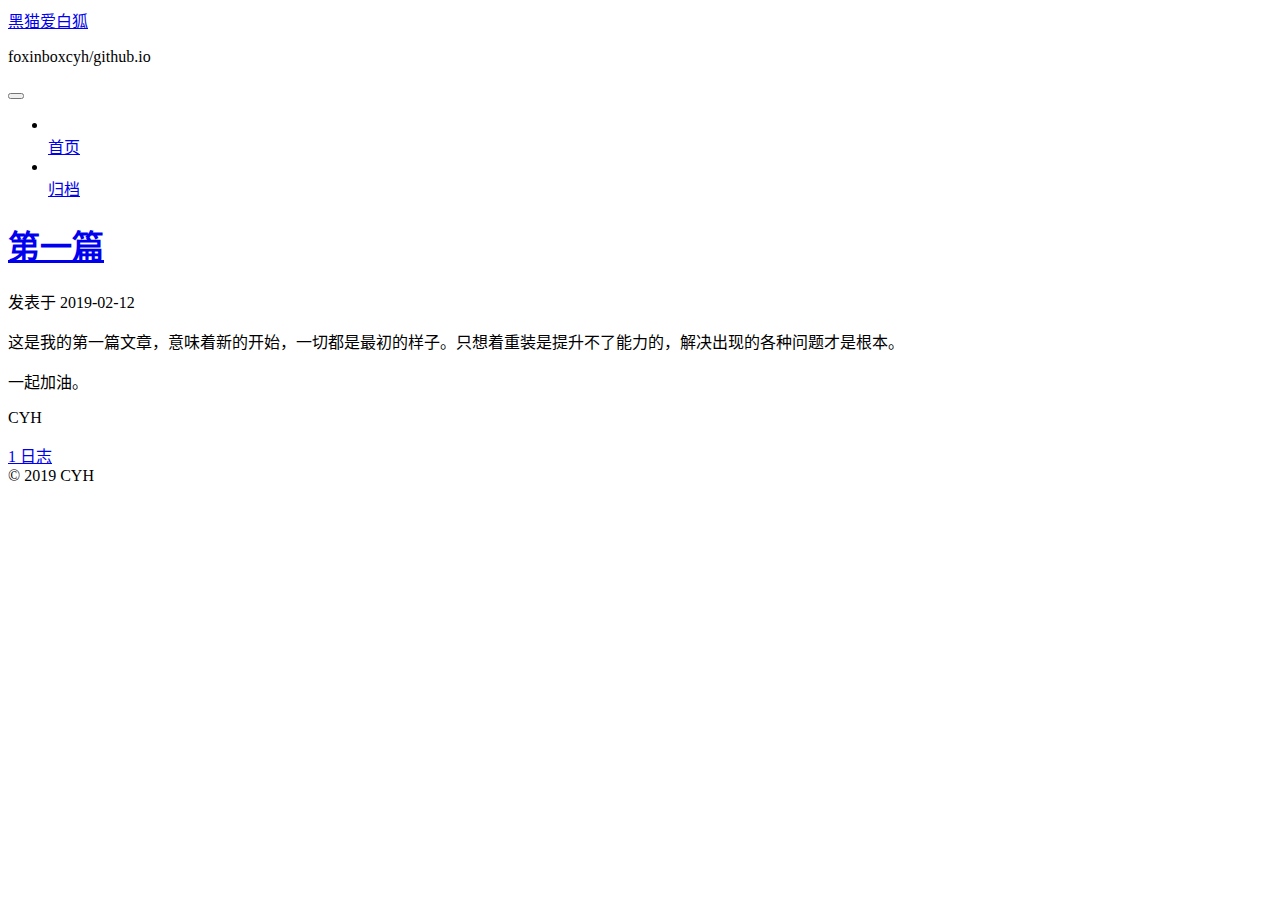
==== index.html @ aa5215f5 "Site updated: 2019-02-12 16:01:47" ====
<!DOCTYPE html>












  


<html class="theme-next muse use-motion" lang="zh-CN">
<head><meta name="generator" content="Hexo 3.8.0">
  <meta charset="UTF-8">
<meta http-equiv="X-UA-Compatible" content="IE=edge">
<meta name="viewport" content="width=device-width, initial-scale=1, maximum-scale=2">
<meta name="theme-color" content="#222">


























<link rel="stylesheet" href="/blog/lib/font-awesome/css/font-awesome.min.css?v=4.6.2">

<link rel="stylesheet" href="/blog/css/main.css?v=7.0.0">


  <link rel="apple-touch-icon" sizes="180x180" href="/blog/images/apple-touch-icon-next.png?v=7.0.0">


  <link rel="icon" type="image/png" sizes="32x32" href="/blog/images/favicon-32x32-next.png?v=7.0.0">


  <link rel="icon" type="image/png" sizes="16x16" href="/blog/images/favicon-16x16-next.png?v=7.0.0">


  <link rel="mask-icon" href="/blog/images/logo.svg?v=7.0.0" color="#222">







<script id="hexo.configurations">
  var NexT = window.NexT || {};
  var CONFIG = {
    root: '/blog/',
    scheme: 'Muse',
    version: '7.0.0',
    sidebar: {"position":"left","display":"post","offset":12,"b2t":false,"scrollpercent":false,"onmobile":false},
    fancybox: false,
    fastclick: false,
    lazyload: false,
    tabs: true,
    motion: {"enable":true,"async":false,"transition":{"post_block":"fadeIn","post_header":"slideDownIn","post_body":"slideDownIn","coll_header":"slideLeftIn","sidebar":"slideUpIn"}},
    algolia: {
      applicationID: '',
      apiKey: '',
      indexName: '',
      hits: {"per_page":10},
      labels: {"input_placeholder":"Search for Posts","hits_empty":"We didn't find any results for the search: ${query}","hits_stats":"${hits} results found in ${time} ms"}
    }
  };
</script>


  




  <meta property="og:type" content="website">
<meta property="og:title" content="黑猫爱白狐">
<meta property="og:url" content="http://yoursite.com/index.html">
<meta property="og:site_name" content="黑猫爱白狐">
<meta property="og:locale" content="zh-CN">
<meta name="twitter:card" content="summary">
<meta name="twitter:title" content="黑猫爱白狐">






  <link rel="canonical" href="http://yoursite.com/">



<script id="page.configurations">
  CONFIG.page = {
    sidebar: "",
  };
</script>

  <title>黑猫爱白狐</title>
  












  <noscript>
  <style>
  .use-motion .motion-element,
  .use-motion .brand,
  .use-motion .menu-item,
  .sidebar-inner,
  .use-motion .post-block,
  .use-motion .pagination,
  .use-motion .comments,
  .use-motion .post-header,
  .use-motion .post-body,
  .use-motion .collection-title { opacity: initial; }

  .use-motion .logo,
  .use-motion .site-title,
  .use-motion .site-subtitle {
    opacity: initial;
    top: initial;
  }

  .use-motion .logo-line-before i { left: initial; }
  .use-motion .logo-line-after i { right: initial; }
  </style>
</noscript>

</head>

<body itemscope="" itemtype="http://schema.org/WebPage" lang="zh-CN">

  
  
    
  

  <div class="container sidebar-position-left 
  page-home">
    <div class="headband"></div>

    <header id="header" class="header" itemscope="" itemtype="http://schema.org/WPHeader">
      <div class="header-inner"><div class="site-brand-wrapper">
  <div class="site-meta">
    

    <div class="custom-logo-site-title">
      <a href="/blog/" class="brand" rel="start">
        <span class="logo-line-before"><i></i></span>
        <span class="site-title">黑猫爱白狐</span>
        <span class="logo-line-after"><i></i></span>
      </a>
    </div>
    
      
        <p class="site-subtitle">foxinboxcyh/github.io</p>
      
    
    
  </div>

  <div class="site-nav-toggle">
    <button aria-label="切换导航栏">
      <span class="btn-bar"></span>
      <span class="btn-bar"></span>
      <span class="btn-bar"></span>
    </button>
  </div>
</div>



<nav class="site-nav">
  
    <ul id="menu" class="menu">
      
        
        
        
          
          <li class="menu-item menu-item-home">

    
    
    
      
    

    

    <a href="/blog/" rel="section"><i class="menu-item-icon fa fa-fw fa-home"></i> <br>首页</a>

  </li>
        
        
        
          
          <li class="menu-item menu-item-archives">

    
    
    
      
    

    

    <a href="/blog/archives/" rel="section"><i class="menu-item-icon fa fa-fw fa-archive"></i> <br>归档</a>

  </li>

      
      
    </ul>
  

  
    

  

  
</nav>



  



</div>
    </header>

    


    <main id="main" class="main">
      <div class="main-inner">
        <div class="content-wrap">
          
          <div id="content" class="content">
            
  <section id="posts" class="posts-expand">
    
      

  

  
  
  

  

  <article class="post post-type-normal" itemscope="" itemtype="http://schema.org/Article">
  
  
  
  <div class="post-block">
    <link itemprop="mainEntityOfPage" href="http://yoursite.com/blog/2019/02/12/第一篇/">

    <span hidden itemprop="author" itemscope="" itemtype="http://schema.org/Person">
      <meta itemprop="name" content="CYH">
      <meta itemprop="description" content="">
      <meta itemprop="image" content="/blog/images/avatar.gif">
    </span>

    <span hidden itemprop="publisher" itemscope="" itemtype="http://schema.org/Organization">
      <meta itemprop="name" content="黑猫爱白狐">
    </span>

    
      <header class="post-header">

        
        
          <h1 class="post-title" itemprop="name headline">
                
                
                <a href="/blog/2019/02/12/第一篇/" class="post-title-link" itemprop="url">第一篇</a>
              
            
          </h1>
        

        <div class="post-meta">
          <span class="post-time">

            
            
            

            
              <span class="post-meta-item-icon">
                <i class="fa fa-calendar-o"></i>
              </span>
              
                <span class="post-meta-item-text">发表于</span>
              

              
                
              

              <time title="创建时间：2019-02-12 15:27:08 / 修改时间：15:28:57" itemprop="dateCreated datePublished" datetime="2019-02-12T15:27:08+08:00">2019-02-12</time>
            

            
              

              
            
          </span>

          

          
            
            
          

          
          

          

          

          

        </div>
      </header>
    

    
    
    
    <div class="post-body" itemprop="articleBody">

      
      

      
        
          
            <p>这是我的第一篇文章，意味着新的开始，一切都是最初的样子。只想着重装是提升不了能力的，解决出现的各种问题才是根本。</p>
<p>一起加油。</p>

          
        
      
    </div>

    

    
    
    

    

    
      
    
    

    

    <footer class="post-footer">
      

      

      

      
      
        <div class="post-eof"></div>
      
    </footer>
  </div>
  
  
  
  </article>


    
  </section>

  


          </div>
          

        </div>
        
          
  
  <div class="sidebar-toggle">
    <div class="sidebar-toggle-line-wrap">
      <span class="sidebar-toggle-line sidebar-toggle-line-first"></span>
      <span class="sidebar-toggle-line sidebar-toggle-line-middle"></span>
      <span class="sidebar-toggle-line sidebar-toggle-line-last"></span>
    </div>
  </div>

  <aside id="sidebar" class="sidebar">
    
    <div class="sidebar-inner">

      

      

      <div class="site-overview-wrap sidebar-panel sidebar-panel-active">
        <div class="site-overview">
          <div class="site-author motion-element" itemprop="author" itemscope="" itemtype="http://schema.org/Person">
            
              <p class="site-author-name" itemprop="name">CYH</p>
              <p class="site-description motion-element" itemprop="description"></p>
          </div>

          
            <nav class="site-state motion-element">
              
                <div class="site-state-item site-state-posts">
                
                  <a href="/blog/archives/">
                
                    <span class="site-state-item-count">1</span>
                    <span class="site-state-item-name">日志</span>
                  </a>
                </div>
              

              

              
            </nav>
          

          

          

          

          
          

          
            
          
          

        </div>
      </div>

      

      

    </div>
  </aside>


        
      </div>
    </main>

    <footer id="footer" class="footer">
      <div class="footer-inner">
        <div class="copyright">&copy; <span itemprop="copyrightYear">2019</span>
  <span class="with-love" id="animate">
    <i class="fa fa-user"></i>
  </span>
  <span class="author" itemprop="copyrightHolder">CYH</span>

  

  
</div>





        








        
      </div>
    </footer>

    
      <div class="back-to-top">
        <i class="fa fa-arrow-up"></i>
        
      </div>
    

    

    

    
  </div>

  

<script>
  if (Object.prototype.toString.call(window.Promise) !== '[object Function]') {
    window.Promise = null;
  }
</script>














  
    
    
  
  <script color="0,0,255" opacity="0.5" zindex="-1" count="99" src="/blog/lib/canvas-nest/canvas-nest.min.js"></script>













  
  <script src="/blog/lib/jquery/index.js?v=2.1.3"></script>

  
  <script src="/blog/lib/velocity/velocity.min.js?v=1.2.1"></script>

  
  <script src="/blog/lib/velocity/velocity.ui.min.js?v=1.2.1"></script>


  


  <script src="/blog/js/src/utils.js?v=7.0.0"></script>

  <script src="/blog/js/src/motion.js?v=7.0.0"></script>



  
  


  <script src="/blog/js/src/schemes/muse.js?v=7.0.0"></script>



  

  


  <script src="/blog/js/src/bootstrap.js?v=7.0.0"></script>



  



  




  

  

  

  

  

  

  

  

  

  

  

  

  

</body>
</html>
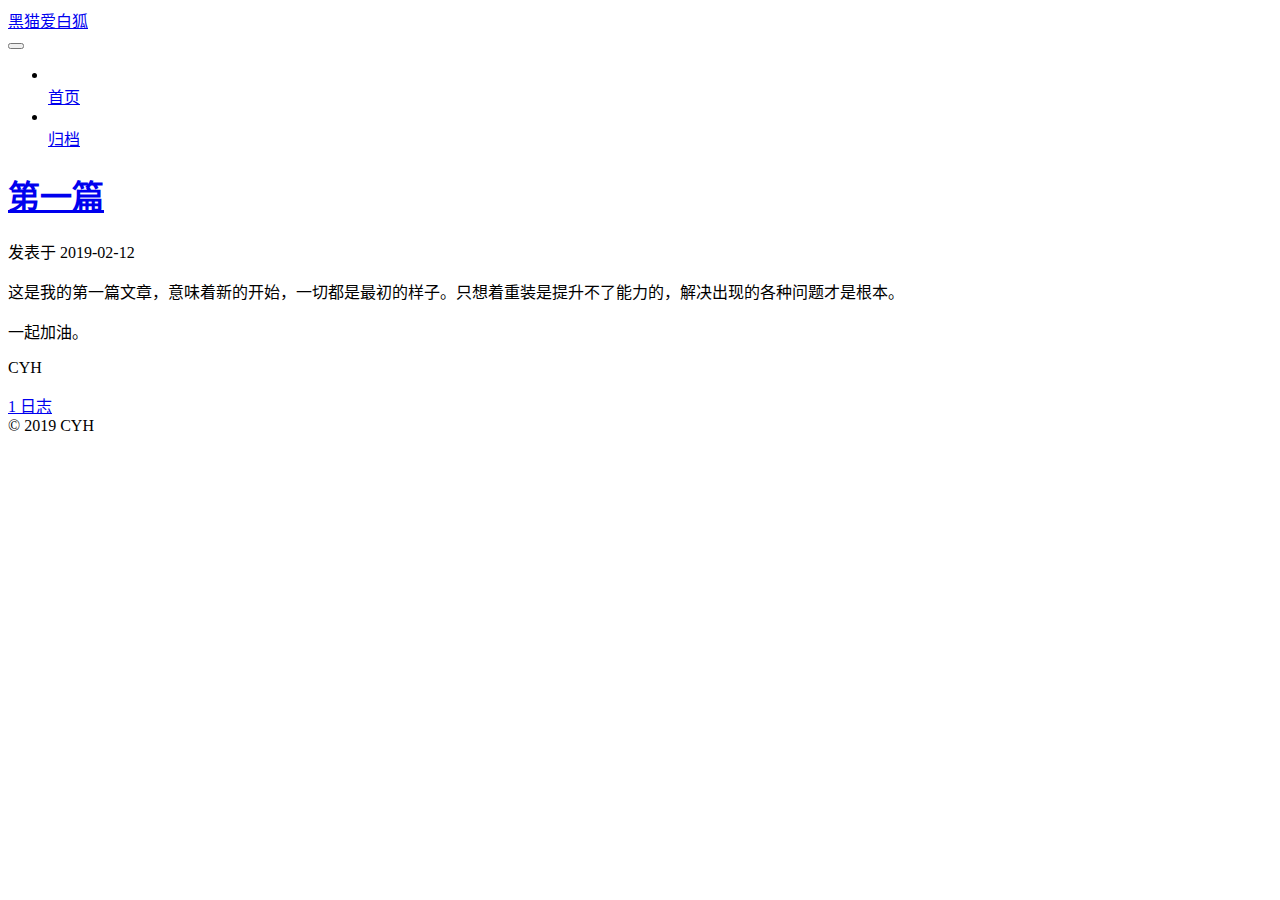
==== commit 45de2b48: "Site updated: 2019-02-12 16:04:24" ====
--- a/index.html
+++ b/index.html
@@ -46,21 +46,21 @@
 
 
 
-<link rel="stylesheet" href="/blog/lib/font-awesome/css/font-awesome.min.css?v=4.6.2">
-
-<link rel="stylesheet" href="/blog/css/main.css?v=7.0.0">
-
-
-  <link rel="apple-touch-icon" sizes="180x180" href="/blog/images/apple-touch-icon-next.png?v=7.0.0">
-
-
-  <link rel="icon" type="image/png" sizes="32x32" href="/blog/images/favicon-32x32-next.png?v=7.0.0">
-
-
-  <link rel="icon" type="image/png" sizes="16x16" href="/blog/images/favicon-16x16-next.png?v=7.0.0">
-
-
-  <link rel="mask-icon" href="/blog/images/logo.svg?v=7.0.0" color="#222">
+<link rel="stylesheet" href="/foxinboxcyh/github.io/lib/font-awesome/css/font-awesome.min.css?v=4.6.2">
+
+<link rel="stylesheet" href="/foxinboxcyh/github.io/css/main.css?v=7.0.0">
+
+
+  <link rel="apple-touch-icon" sizes="180x180" href="/foxinboxcyh/github.io/images/apple-touch-icon-next.png?v=7.0.0">
+
+
+  <link rel="icon" type="image/png" sizes="32x32" href="/foxinboxcyh/github.io/images/favicon-32x32-next.png?v=7.0.0">
+
+
+  <link rel="icon" type="image/png" sizes="16x16" href="/foxinboxcyh/github.io/images/favicon-16x16-next.png?v=7.0.0">
+
+
+  <link rel="mask-icon" href="/foxinboxcyh/github.io/images/logo.svg?v=7.0.0" color="#222">
 
 
 
@@ -71,7 +71,7 @@
 <script id="hexo.configurations">
   var NexT = window.NexT || {};
   var CONFIG = {
-    root: '/blog/',
+    root: '/foxinboxcyh/github.io/',
     scheme: 'Muse',
     version: '7.0.0',
     sidebar: {"position":"left","display":"post","offset":12,"b2t":false,"scrollpercent":false,"onmobile":false},
@@ -177,16 +177,12 @@
     
 
     <div class="custom-logo-site-title">
-      <a href="/blog/" class="brand" rel="start">
+      <a href="/foxinboxcyh/github.io/" class="brand" rel="start">
         <span class="logo-line-before"><i></i></span>
         <span class="site-title">黑猫爱白狐</span>
         <span class="logo-line-after"><i></i></span>
       </a>
     </div>
-    
-      
-        <p class="site-subtitle">foxinboxcyh/github.io</p>
-      
     
     
   </div>
@@ -220,7 +216,7 @@
 
     
 
-    <a href="/blog/" rel="section"><i class="menu-item-icon fa fa-fw fa-home"></i> <br>首页</a>
+    <a href="/foxinboxcyh/github.io/" rel="section"><i class="menu-item-icon fa fa-fw fa-home"></i> <br>首页</a>
 
   </li>
         
@@ -237,7 +233,7 @@
 
     
 
-    <a href="/blog/archives/" rel="section"><i class="menu-item-icon fa fa-fw fa-archive"></i> <br>归档</a>
+    <a href="/foxinboxcyh/github.io/archives/" rel="section"><i class="menu-item-icon fa fa-fw fa-archive"></i> <br>归档</a>
 
   </li>
 
@@ -289,12 +285,12 @@
   
   
   <div class="post-block">
-    <link itemprop="mainEntityOfPage" href="http://yoursite.com/blog/2019/02/12/第一篇/">
+    <link itemprop="mainEntityOfPage" href="http://yoursite.com/foxinboxcyh/github.io/2019/02/12/第一篇/">
 
     <span hidden itemprop="author" itemscope="" itemtype="http://schema.org/Person">
       <meta itemprop="name" content="CYH">
       <meta itemprop="description" content="">
-      <meta itemprop="image" content="/blog/images/avatar.gif">
+      <meta itemprop="image" content="/foxinboxcyh/github.io/images/avatar.gif">
     </span>
 
     <span hidden itemprop="publisher" itemscope="" itemtype="http://schema.org/Organization">
@@ -309,7 +305,7 @@
           <h1 class="post-title" itemprop="name headline">
                 
                 
-                <a href="/blog/2019/02/12/第一篇/" class="post-title-link" itemprop="url">第一篇</a>
+                <a href="/foxinboxcyh/github.io/2019/02/12/第一篇/" class="post-title-link" itemprop="url">第一篇</a>
               
             
           </h1>
@@ -459,7 +455,7 @@
               
                 <div class="site-state-item site-state-posts">
                 
-                  <a href="/blog/archives/">
+                  <a href="/foxinboxcyh/github.io/archives/">
                 
                     <span class="site-state-item-count">1</span>
                     <span class="site-state-item-name">日志</span>
@@ -571,53 +567,53 @@
     
     
   
-  <script color="0,0,255" opacity="0.5" zindex="-1" count="99" src="/blog/lib/canvas-nest/canvas-nest.min.js"></script>
-
-
-
-
-
-
-
-
-
-
-
-
-
-  
-  <script src="/blog/lib/jquery/index.js?v=2.1.3"></script>
-
-  
-  <script src="/blog/lib/velocity/velocity.min.js?v=1.2.1"></script>
-
-  
-  <script src="/blog/lib/velocity/velocity.ui.min.js?v=1.2.1"></script>
-
-
-  
-
-
-  <script src="/blog/js/src/utils.js?v=7.0.0"></script>
-
-  <script src="/blog/js/src/motion.js?v=7.0.0"></script>
-
-
-
-  
-  
-
-
-  <script src="/blog/js/src/schemes/muse.js?v=7.0.0"></script>
-
-
-
-  
-
-  
-
-
-  <script src="/blog/js/src/bootstrap.js?v=7.0.0"></script>
+  <script color="0,0,255" opacity="0.5" zindex="-1" count="99" src="/foxinboxcyh/github.io/lib/canvas-nest/canvas-nest.min.js"></script>
+
+
+
+
+
+
+
+
+
+
+
+
+
+  
+  <script src="/foxinboxcyh/github.io/lib/jquery/index.js?v=2.1.3"></script>
+
+  
+  <script src="/foxinboxcyh/github.io/lib/velocity/velocity.min.js?v=1.2.1"></script>
+
+  
+  <script src="/foxinboxcyh/github.io/lib/velocity/velocity.ui.min.js?v=1.2.1"></script>
+
+
+  
+
+
+  <script src="/foxinboxcyh/github.io/js/src/utils.js?v=7.0.0"></script>
+
+  <script src="/foxinboxcyh/github.io/js/src/motion.js?v=7.0.0"></script>
+
+
+
+  
+  
+
+
+  <script src="/foxinboxcyh/github.io/js/src/schemes/muse.js?v=7.0.0"></script>
+
+
+
+  
+
+  
+
+
+  <script src="/foxinboxcyh/github.io/js/src/bootstrap.js?v=7.0.0"></script>
 
 
 
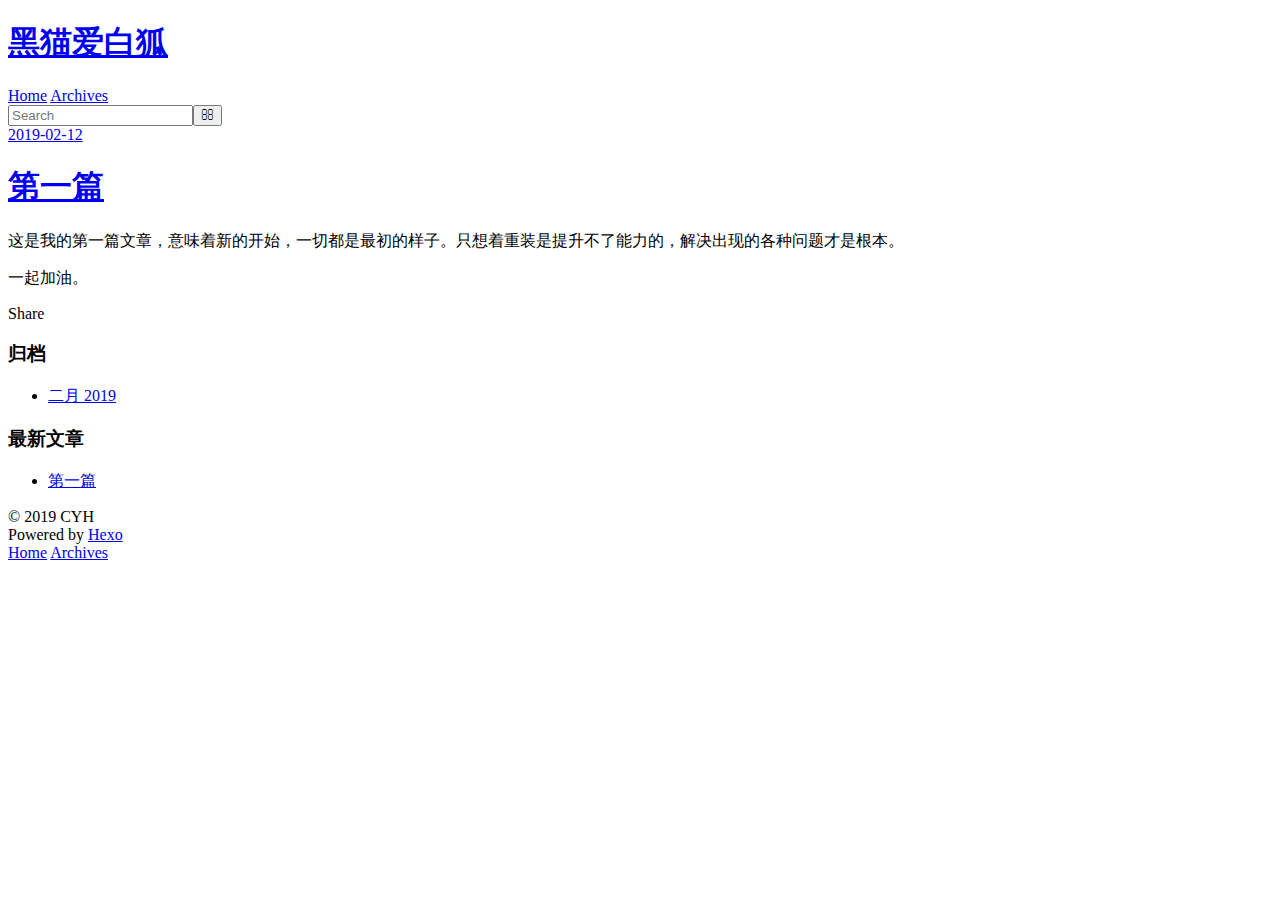
==== commit 6dc7de17: "Site updated: 2019-02-12 16:05:56" ====
--- a/index.html
+++ b/index.html
@@ -1,101 +1,12 @@
 <!DOCTYPE html>
-
-
-
-
-
-
-
-
-
-
-
+<html>
+<head><meta name="generator" content="Hexo 3.8.0">
+  <meta charset="utf-8">
+  
 
   
-
-
-<html class="theme-next muse use-motion" lang="zh-CN">
-<head><meta name="generator" content="Hexo 3.8.0">
-  <meta charset="UTF-8">
-<meta http-equiv="X-UA-Compatible" content="IE=edge">
-<meta name="viewport" content="width=device-width, initial-scale=1, maximum-scale=2">
-<meta name="theme-color" content="#222">
-
-
-
-
-
-
-
-
-
-
-
-
-
-
-
-
-
-
-
-
-
-
-
-
-
-
-<link rel="stylesheet" href="/foxinboxcyh/github.io/lib/font-awesome/css/font-awesome.min.css?v=4.6.2">
-
-<link rel="stylesheet" href="/foxinboxcyh/github.io/css/main.css?v=7.0.0">
-
-
-  <link rel="apple-touch-icon" sizes="180x180" href="/foxinboxcyh/github.io/images/apple-touch-icon-next.png?v=7.0.0">
-
-
-  <link rel="icon" type="image/png" sizes="32x32" href="/foxinboxcyh/github.io/images/favicon-32x32-next.png?v=7.0.0">
-
-
-  <link rel="icon" type="image/png" sizes="16x16" href="/foxinboxcyh/github.io/images/favicon-16x16-next.png?v=7.0.0">
-
-
-  <link rel="mask-icon" href="/foxinboxcyh/github.io/images/logo.svg?v=7.0.0" color="#222">
-
-
-
-
-
-
-
-<script id="hexo.configurations">
-  var NexT = window.NexT || {};
-  var CONFIG = {
-    root: '/foxinboxcyh/github.io/',
-    scheme: 'Muse',
-    version: '7.0.0',
-    sidebar: {"position":"left","display":"post","offset":12,"b2t":false,"scrollpercent":false,"onmobile":false},
-    fancybox: false,
-    fastclick: false,
-    lazyload: false,
-    tabs: true,
-    motion: {"enable":true,"async":false,"transition":{"post_block":"fadeIn","post_header":"slideDownIn","post_body":"slideDownIn","coll_header":"slideLeftIn","sidebar":"slideUpIn"}},
-    algolia: {
-      applicationID: '',
-      apiKey: '',
-      indexName: '',
-      hits: {"per_page":10},
-      labels: {"input_placeholder":"Search for Posts","hits_empty":"We didn't find any results for the search: ${query}","hits_stats":"${hits} results found in ${time} ms"}
-    }
-  };
-</script>
-
-
-  
-
-
-
-
+  <title>黑猫爱白狐</title>
+  <meta name="viewport" content="width=device-width, initial-scale=1, maximum-scale=1">
   <meta property="og:type" content="website">
 <meta property="og:title" content="黑猫爱白狐">
 <meta property="og:url" content="http://yoursite.com/index.html">
@@ -103,554 +14,164 @@
 <meta property="og:locale" content="zh-CN">
 <meta name="twitter:card" content="summary">
 <meta name="twitter:title" content="黑猫爱白狐">
+  
+    <link rel="alternate" href="/foxinboxcyh/github.io/atom.xml" title="黑猫爱白狐" type="application/atom+xml">
+  
+  
+    <link rel="icon" href="/favicon.png">
+  
+  
+    <link href="//fonts.googleapis.com/css?family=Source+Code+Pro" rel="stylesheet" type="text/css">
+  
+  <link rel="stylesheet" href="/foxinboxcyh/github.io/css/style.css">
+</head>
+</html>
+<body>
+  <div id="container">
+    <div id="wrap">
+      <header id="header">
+  <div id="banner"></div>
+  <div id="header-outer" class="outer">
+    <div id="header-title" class="inner">
+      <h1 id="logo-wrap">
+        <a href="/foxinboxcyh/github.io/" id="logo">黑猫爱白狐</a>
+      </h1>
+      
+    </div>
+    <div id="header-inner" class="inner">
+      <nav id="main-nav">
+        <a id="main-nav-toggle" class="nav-icon"></a>
+        
+          <a class="main-nav-link" href="/foxinboxcyh/github.io/">Home</a>
+        
+          <a class="main-nav-link" href="/foxinboxcyh/github.io/archives">Archives</a>
+        
+      </nav>
+      <nav id="sub-nav">
+        
+          <a id="nav-rss-link" class="nav-icon" href="/foxinboxcyh/github.io/atom.xml" title="RSS Feed"></a>
+        
+        <a id="nav-search-btn" class="nav-icon" title="搜索"></a>
+      </nav>
+      <div id="search-form-wrap">
+        <form action="//google.com/search" method="get" accept-charset="UTF-8" class="search-form"><input type="search" name="q" class="search-form-input" placeholder="Search"><button type="submit" class="search-form-submit">&#xF002;</button><input type="hidden" name="sitesearch" value="http://yoursite.com"></form>
+      </div>
+    </div>
+  </div>
+</header>
+      <div class="outer">
+        <section id="main">
+  
+    <article id="post-第一篇" class="article article-type-post" itemscope="" itemprop="blogPost">
+  <div class="article-meta">
+    <a href="/foxinboxcyh/github.io/2019/02/12/第一篇/" class="article-date">
+  <time datetime="2019-02-12T07:27:08.000Z" itemprop="datePublished">2019-02-12</time>
+</a>
+    
+  </div>
+  <div class="article-inner">
+    
+    
+      <header class="article-header">
+        
+  
+    <h1 itemprop="name">
+      <a class="article-title" href="/foxinboxcyh/github.io/2019/02/12/第一篇/">第一篇</a>
+    </h1>
+  
+
+      </header>
+    
+    <div class="article-entry" itemprop="articleBody">
+      
+        <p>这是我的第一篇文章，意味着新的开始，一切都是最初的样子。只想着重装是提升不了能力的，解决出现的各种问题才是根本。</p>
+<p>一起加油。</p>
+
+      
+    </div>
+    <footer class="article-footer">
+      <a data-url="http://yoursite.com/2019/02/12/第一篇/" data-id="cjs1hf7r00000vdn5u972vx4c" class="article-share-link">Share</a>
+      
+      
+    </footer>
+  </div>
+  
+</article>
 
 
-
-
-
-
-  <link rel="canonical" href="http://yoursite.com/">
-
-
-
-<script id="page.configurations">
-  CONFIG.page = {
-    sidebar: "",
-  };
-</script>
-
-  <title>黑猫爱白狐</title>
   
 
 
-
-
-
-
-
-
-
-
-
-
-  <noscript>
-  <style>
-  .use-motion .motion-element,
-  .use-motion .brand,
-  .use-motion .menu-item,
-  .sidebar-inner,
-  .use-motion .post-block,
-  .use-motion .pagination,
-  .use-motion .comments,
-  .use-motion .post-header,
-  .use-motion .post-body,
-  .use-motion .collection-title { opacity: initial; }
-
-  .use-motion .logo,
-  .use-motion .site-title,
-  .use-motion .site-subtitle {
-    opacity: initial;
-    top: initial;
-  }
-
-  .use-motion .logo-line-before i { left: initial; }
-  .use-motion .logo-line-after i { right: initial; }
-  </style>
-</noscript>
-
-</head>
-
-<body itemscope="" itemtype="http://schema.org/WebPage" lang="zh-CN">
-
-  
+</section>
+        
+          <aside id="sidebar">
   
     
-  
-
-  <div class="container sidebar-position-left 
-  page-home">
-    <div class="headband"></div>
-
-    <header id="header" class="header" itemscope="" itemtype="http://schema.org/WPHeader">
-      <div class="header-inner"><div class="site-brand-wrapper">
-  <div class="site-meta">
-    
-
-    <div class="custom-logo-site-title">
-      <a href="/foxinboxcyh/github.io/" class="brand" rel="start">
-        <span class="logo-line-before"><i></i></span>
-        <span class="site-title">黑猫爱白狐</span>
-        <span class="logo-line-after"><i></i></span>
-      </a>
-    </div>
-    
-    
-  </div>
-
-  <div class="site-nav-toggle">
-    <button aria-label="切换导航栏">
-      <span class="btn-bar"></span>
-      <span class="btn-bar"></span>
-      <span class="btn-bar"></span>
-    </button>
-  </div>
-</div>
-
-
-
-<nav class="site-nav">
-  
-    <ul id="menu" class="menu">
-      
-        
-        
-        
-          
-          <li class="menu-item menu-item-home">
-
-    
-    
-    
-      
-    
-
-    
-
-    <a href="/foxinboxcyh/github.io/" rel="section"><i class="menu-item-icon fa fa-fw fa-home"></i> <br>首页</a>
-
-  </li>
-        
-        
-        
-          
-          <li class="menu-item menu-item-archives">
-
-    
-    
-    
-      
-    
-
-    
-
-    <a href="/foxinboxcyh/github.io/archives/" rel="section"><i class="menu-item-icon fa fa-fw fa-archive"></i> <br>归档</a>
-
-  </li>
-
-      
-      
-    </ul>
-  
 
   
     
 
   
-
+    
   
-</nav>
-
-
-
-  
-
-
-
-</div>
-    </header>
-
     
-
-
-    <main id="main" class="main">
-      <div class="main-inner">
-        <div class="content-wrap">
-          
-          <div id="content" class="content">
-            
-  <section id="posts" class="posts-expand">
-    
-      
-
-  
-
-  
-  
-  
-
-  
-
-  <article class="post post-type-normal" itemscope="" itemtype="http://schema.org/Article">
-  
-  
-  
-  <div class="post-block">
-    <link itemprop="mainEntityOfPage" href="http://yoursite.com/foxinboxcyh/github.io/2019/02/12/第一篇/">
-
-    <span hidden itemprop="author" itemscope="" itemtype="http://schema.org/Person">
-      <meta itemprop="name" content="CYH">
-      <meta itemprop="description" content="">
-      <meta itemprop="image" content="/foxinboxcyh/github.io/images/avatar.gif">
-    </span>
-
-    <span hidden itemprop="publisher" itemscope="" itemtype="http://schema.org/Organization">
-      <meta itemprop="name" content="黑猫爱白狐">
-    </span>
-
-    
-      <header class="post-header">
-
-        
-        
-          <h1 class="post-title" itemprop="name headline">
-                
-                
-                <a href="/foxinboxcyh/github.io/2019/02/12/第一篇/" class="post-title-link" itemprop="url">第一篇</a>
-              
-            
-          </h1>
-        
-
-        <div class="post-meta">
-          <span class="post-time">
-
-            
-            
-            
-
-            
-              <span class="post-meta-item-icon">
-                <i class="fa fa-calendar-o"></i>
-              </span>
-              
-                <span class="post-meta-item-text">发表于</span>
-              
-
-              
-                
-              
-
-              <time title="创建时间：2019-02-12 15:27:08 / 修改时间：15:28:57" itemprop="dateCreated datePublished" datetime="2019-02-12T15:27:08+08:00">2019-02-12</time>
-            
-
-            
-              
-
-              
-            
-          </span>
-
-          
-
-          
-            
-            
-          
-
-          
-          
-
-          
-
-          
-
-          
-
-        </div>
-      </header>
-    
-
-    
-    
-    
-    <div class="post-body" itemprop="articleBody">
-
-      
-      
-
-      
-        
-          
-            <p>这是我的第一篇文章，意味着新的开始，一切都是最初的样子。只想着重装是提升不了能力的，解决出现的各种问题才是根本。</p>
-<p>一起加油。</p>
-
-          
-        
-      
-    </div>
-
-    
-
-    
-    
-    
-
-    
-
-    
-      
-    
-    
-
-    
-
-    <footer class="post-footer">
-      
-
-      
-
-      
-
-      
-      
-        <div class="post-eof"></div>
-      
-    </footer>
-  </div>
-  
-  
-  
-  </article>
-
-
-    
-  </section>
-
-  
-
-
-          </div>
-          
-
-        </div>
-        
-          
-  
-  <div class="sidebar-toggle">
-    <div class="sidebar-toggle-line-wrap">
-      <span class="sidebar-toggle-line sidebar-toggle-line-first"></span>
-      <span class="sidebar-toggle-line sidebar-toggle-line-middle"></span>
-      <span class="sidebar-toggle-line sidebar-toggle-line-last"></span>
+  <div class="widget-wrap">
+    <h3 class="widget-title">归档</h3>
+    <div class="widget">
+      <ul class="archive-list"><li class="archive-list-item"><a class="archive-list-link" href="/foxinboxcyh/github.io/archives/2019/02/">二月 2019</a></li></ul>
     </div>
   </div>
-
-  <aside id="sidebar" class="sidebar">
-    
-    <div class="sidebar-inner">
-
-      
-
-      
-
-      <div class="site-overview-wrap sidebar-panel sidebar-panel-active">
-        <div class="site-overview">
-          <div class="site-author motion-element" itemprop="author" itemscope="" itemtype="http://schema.org/Person">
-            
-              <p class="site-author-name" itemprop="name">CYH</p>
-              <p class="site-description motion-element" itemprop="description"></p>
-          </div>
-
-          
-            <nav class="site-state motion-element">
-              
-                <div class="site-state-item site-state-posts">
-                
-                  <a href="/foxinboxcyh/github.io/archives/">
-                
-                    <span class="site-state-item-count">1</span>
-                    <span class="site-state-item-name">日志</span>
-                  </a>
-                </div>
-              
-
-              
-
-              
-            </nav>
-          
-
-          
-
-          
-
-          
-
-          
-          
-
-          
-            
-          
-          
-
-        </div>
-      </div>
-
-      
-
-      
-
-    </div>
-  </aside>
-
-
-        
-      </div>
-    </main>
-
-    <footer id="footer" class="footer">
-      <div class="footer-inner">
-        <div class="copyright">&copy; <span itemprop="copyrightYear">2019</span>
-  <span class="with-love" id="animate">
-    <i class="fa fa-user"></i>
-  </span>
-  <span class="author" itemprop="copyrightHolder">CYH</span>
-
-  
-
-  
-</div>
-
-
-
-
-
-        
-
-
-
-
-
-
-
-
-        
-      </div>
-    </footer>
-
-    
-      <div class="back-to-top">
-        <i class="fa fa-arrow-up"></i>
-        
-      </div>
-    
-
-    
-
-    
-
-    
-  </div>
-
-  
-
-<script>
-  if (Object.prototype.toString.call(window.Promise) !== '[object Function]') {
-    window.Promise = null;
-  }
-</script>
-
-
-
-
-
-
-
-
-
-
-
-
 
 
   
     
+  <div class="widget-wrap">
+    <h3 class="widget-title">最新文章</h3>
+    <div class="widget">
+      <ul>
+        
+          <li>
+            <a href="/foxinboxcyh/github.io/2019/02/12/第一篇/">第一篇</a>
+          </li>
+        
+      </ul>
+    </div>
+  </div>
+
+  
+</aside>
+        
+      </div>
+      <footer id="footer">
+  
+  <div class="outer">
+    <div id="footer-info" class="inner">
+      &copy; 2019 CYH<br>
+      Powered by <a href="http://hexo.io/" target="_blank">Hexo</a>
+    </div>
+  </div>
+</footer>
+    </div>
+    <nav id="mobile-nav">
+  
+    <a href="/foxinboxcyh/github.io/" class="mobile-nav-link">Home</a>
+  
+    <a href="/foxinboxcyh/github.io/archives" class="mobile-nav-link">Archives</a>
+  
+</nav>
     
-  
-  <script color="0,0,255" opacity="0.5" zindex="-1" count="99" src="/foxinboxcyh/github.io/lib/canvas-nest/canvas-nest.min.js"></script>
+
+<script src="//ajax.googleapis.com/ajax/libs/jquery/2.0.3/jquery.min.js"></script>
+
+
+  <link rel="stylesheet" href="/foxinboxcyh/github.io/fancybox/jquery.fancybox.css">
+  <script src="/foxinboxcyh/github.io/fancybox/jquery.fancybox.pack.js"></script>
+
+
+<script src="/foxinboxcyh/github.io/js/script.js"></script>
 
 
 
-
-
-
-
-
-
-
-
-
-
-  
-  <script src="/foxinboxcyh/github.io/lib/jquery/index.js?v=2.1.3"></script>
-
-  
-  <script src="/foxinboxcyh/github.io/lib/velocity/velocity.min.js?v=1.2.1"></script>
-
-  
-  <script src="/foxinboxcyh/github.io/lib/velocity/velocity.ui.min.js?v=1.2.1"></script>
-
-
-  
-
-
-  <script src="/foxinboxcyh/github.io/js/src/utils.js?v=7.0.0"></script>
-
-  <script src="/foxinboxcyh/github.io/js/src/motion.js?v=7.0.0"></script>
-
-
-
-  
-  
-
-
-  <script src="/foxinboxcyh/github.io/js/src/schemes/muse.js?v=7.0.0"></script>
-
-
-
-  
-
-  
-
-
-  <script src="/foxinboxcyh/github.io/js/src/bootstrap.js?v=7.0.0"></script>
-
-
-
-  
-
-
-
-  
-
-
-
-
-  
-
-  
-
-  
-
-  
-
-  
-
-  
-
-  
-
-  
-
-  
-
-  
-
-  
-
-  
-
-  
-
+  </div>
 </body>
-</html>
+</html>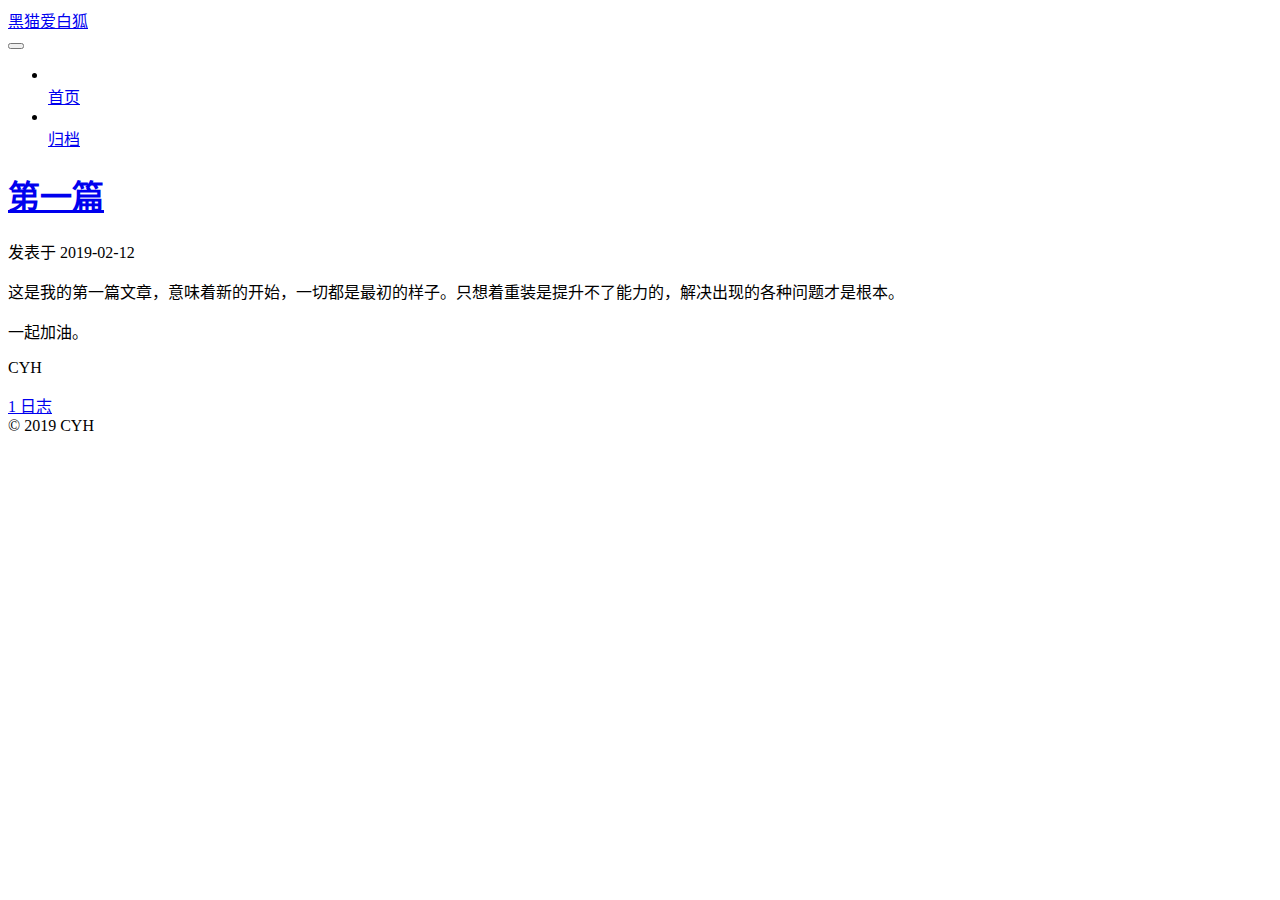
==== commit 24c6c438: "Site updated: 2019-02-12 16:07:39" ====
--- a/index.html
+++ b/index.html
@@ -1,12 +1,101 @@
 <!DOCTYPE html>
-<html>
+
+
+
+
+
+
+
+
+
+
+
+
+  
+
+
+<html class="theme-next muse use-motion" lang="zh-CN">
 <head><meta name="generator" content="Hexo 3.8.0">
-  <meta charset="utf-8">
-  
-
-  
-  <title>黑猫爱白狐</title>
-  <meta name="viewport" content="width=device-width, initial-scale=1, maximum-scale=1">
+  <meta charset="UTF-8">
+<meta http-equiv="X-UA-Compatible" content="IE=edge">
+<meta name="viewport" content="width=device-width, initial-scale=1, maximum-scale=2">
+<meta name="theme-color" content="#222">
+
+
+
+
+
+
+
+
+
+
+
+
+
+
+
+
+
+
+
+
+
+
+
+
+
+
+<link rel="stylesheet" href="foxinboxcyh/github.io/lib/font-awesome/css/font-awesome.min.css?v=4.6.2">
+
+<link rel="stylesheet" href="foxinboxcyh/github.io/css/main.css?v=7.0.0">
+
+
+  <link rel="apple-touch-icon" sizes="180x180" href="foxinboxcyh/github.io/images/apple-touch-icon-next.png?v=7.0.0">
+
+
+  <link rel="icon" type="image/png" sizes="32x32" href="foxinboxcyh/github.io/images/favicon-32x32-next.png?v=7.0.0">
+
+
+  <link rel="icon" type="image/png" sizes="16x16" href="foxinboxcyh/github.io/images/favicon-16x16-next.png?v=7.0.0">
+
+
+  <link rel="mask-icon" href="foxinboxcyh/github.io/images/logo.svg?v=7.0.0" color="#222">
+
+
+
+
+
+
+
+<script id="hexo.configurations">
+  var NexT = window.NexT || {};
+  var CONFIG = {
+    root: 'foxinboxcyh/github.io/',
+    scheme: 'Muse',
+    version: '7.0.0',
+    sidebar: {"position":"left","display":"post","offset":12,"b2t":false,"scrollpercent":false,"onmobile":false},
+    fancybox: false,
+    fastclick: false,
+    lazyload: false,
+    tabs: true,
+    motion: {"enable":true,"async":false,"transition":{"post_block":"fadeIn","post_header":"slideDownIn","post_body":"slideDownIn","coll_header":"slideLeftIn","sidebar":"slideUpIn"}},
+    algolia: {
+      applicationID: '',
+      apiKey: '',
+      indexName: '',
+      hits: {"per_page":10},
+      labels: {"input_placeholder":"Search for Posts","hits_empty":"We didn't find any results for the search: ${query}","hits_stats":"${hits} results found in ${time} ms"}
+    }
+  };
+</script>
+
+
+  
+
+
+
+
   <meta property="og:type" content="website">
 <meta property="og:title" content="黑猫爱白狐">
 <meta property="og:url" content="http://yoursite.com/index.html">
@@ -14,164 +103,554 @@
 <meta property="og:locale" content="zh-CN">
 <meta name="twitter:card" content="summary">
 <meta name="twitter:title" content="黑猫爱白狐">
-  
-    <link rel="alternate" href="/foxinboxcyh/github.io/atom.xml" title="黑猫爱白狐" type="application/atom+xml">
-  
-  
-    <link rel="icon" href="/favicon.png">
-  
-  
-    <link href="//fonts.googleapis.com/css?family=Source+Code+Pro" rel="stylesheet" type="text/css">
-  
-  <link rel="stylesheet" href="/foxinboxcyh/github.io/css/style.css">
+
+
+
+
+
+
+  <link rel="canonical" href="http://yoursite.com/">
+
+
+
+<script id="page.configurations">
+  CONFIG.page = {
+    sidebar: "",
+  };
+</script>
+
+  <title>黑猫爱白狐</title>
+  
+
+
+
+
+
+
+
+
+
+
+
+
+  <noscript>
+  <style>
+  .use-motion .motion-element,
+  .use-motion .brand,
+  .use-motion .menu-item,
+  .sidebar-inner,
+  .use-motion .post-block,
+  .use-motion .pagination,
+  .use-motion .comments,
+  .use-motion .post-header,
+  .use-motion .post-body,
+  .use-motion .collection-title { opacity: initial; }
+
+  .use-motion .logo,
+  .use-motion .site-title,
+  .use-motion .site-subtitle {
+    opacity: initial;
+    top: initial;
+  }
+
+  .use-motion .logo-line-before i { left: initial; }
+  .use-motion .logo-line-after i { right: initial; }
+  </style>
+</noscript>
+
 </head>
-</html>
-<body>
-  <div id="container">
-    <div id="wrap">
-      <header id="header">
-  <div id="banner"></div>
-  <div id="header-outer" class="outer">
-    <div id="header-title" class="inner">
-      <h1 id="logo-wrap">
-        <a href="/foxinboxcyh/github.io/" id="logo">黑猫爱白狐</a>
-      </h1>
-      
+
+<body itemscope="" itemtype="http://schema.org/WebPage" lang="zh-CN">
+
+  
+  
+    
+  
+
+  <div class="container sidebar-position-left 
+  page-home">
+    <div class="headband"></div>
+
+    <header id="header" class="header" itemscope="" itemtype="http://schema.org/WPHeader">
+      <div class="header-inner"><div class="site-brand-wrapper">
+  <div class="site-meta">
+    
+
+    <div class="custom-logo-site-title">
+      <a href="foxinboxcyh/github.io/" class="brand" rel="start">
+        <span class="logo-line-before"><i></i></span>
+        <span class="site-title">黑猫爱白狐</span>
+        <span class="logo-line-after"><i></i></span>
+      </a>
     </div>
-    <div id="header-inner" class="inner">
-      <nav id="main-nav">
-        <a id="main-nav-toggle" class="nav-icon"></a>
-        
-          <a class="main-nav-link" href="/foxinboxcyh/github.io/">Home</a>
-        
-          <a class="main-nav-link" href="/foxinboxcyh/github.io/archives">Archives</a>
-        
-      </nav>
-      <nav id="sub-nav">
-        
-          <a id="nav-rss-link" class="nav-icon" href="/foxinboxcyh/github.io/atom.xml" title="RSS Feed"></a>
-        
-        <a id="nav-search-btn" class="nav-icon" title="搜索"></a>
-      </nav>
-      <div id="search-form-wrap">
-        <form action="//google.com/search" method="get" accept-charset="UTF-8" class="search-form"><input type="search" name="q" class="search-form-input" placeholder="Search"><button type="submit" class="search-form-submit">&#xF002;</button><input type="hidden" name="sitesearch" value="http://yoursite.com"></form>
-      </div>
+    
+    
+  </div>
+
+  <div class="site-nav-toggle">
+    <button aria-label="切换导航栏">
+      <span class="btn-bar"></span>
+      <span class="btn-bar"></span>
+      <span class="btn-bar"></span>
+    </button>
+  </div>
+</div>
+
+
+
+<nav class="site-nav">
+  
+    <ul id="menu" class="menu">
+      
+        
+        
+        
+          
+          <li class="menu-item menu-item-home">
+
+    
+    
+    
+      
+    
+
+    
+
+    <a href="foxinboxcyh/github.io/" rel="section"><i class="menu-item-icon fa fa-fw fa-home"></i> <br>首页</a>
+
+  </li>
+        
+        
+        
+          
+          <li class="menu-item menu-item-archives">
+
+    
+    
+    
+      
+    
+
+    
+
+    <a href="foxinboxcyh/github.io/archives/" rel="section"><i class="menu-item-icon fa fa-fw fa-archive"></i> <br>归档</a>
+
+  </li>
+
+      
+      
+    </ul>
+  
+
+  
+    
+
+  
+
+  
+</nav>
+
+
+
+  
+
+
+
+</div>
+    </header>
+
+    
+
+
+    <main id="main" class="main">
+      <div class="main-inner">
+        <div class="content-wrap">
+          
+          <div id="content" class="content">
+            
+  <section id="posts" class="posts-expand">
+    
+      
+
+  
+
+  
+  
+  
+
+  
+
+  <article class="post post-type-normal" itemscope="" itemtype="http://schema.org/Article">
+  
+  
+  
+  <div class="post-block">
+    <link itemprop="mainEntityOfPage" href="http://yoursite.comfoxinboxcyh/github.io/2019/02/12/第一篇/">
+
+    <span hidden itemprop="author" itemscope="" itemtype="http://schema.org/Person">
+      <meta itemprop="name" content="CYH">
+      <meta itemprop="description" content="">
+      <meta itemprop="image" content="foxinboxcyh/github.io/images/avatar.gif">
+    </span>
+
+    <span hidden itemprop="publisher" itemscope="" itemtype="http://schema.org/Organization">
+      <meta itemprop="name" content="黑猫爱白狐">
+    </span>
+
+    
+      <header class="post-header">
+
+        
+        
+          <h1 class="post-title" itemprop="name headline">
+                
+                
+                <a href="foxinboxcyh/github.io/2019/02/12/第一篇/" class="post-title-link" itemprop="url">第一篇</a>
+              
+            
+          </h1>
+        
+
+        <div class="post-meta">
+          <span class="post-time">
+
+            
+            
+            
+
+            
+              <span class="post-meta-item-icon">
+                <i class="fa fa-calendar-o"></i>
+              </span>
+              
+                <span class="post-meta-item-text">发表于</span>
+              
+
+              
+                
+              
+
+              <time title="创建时间：2019-02-12 15:27:08 / 修改时间：15:28:57" itemprop="dateCreated datePublished" datetime="2019-02-12T15:27:08+08:00">2019-02-12</time>
+            
+
+            
+              
+
+              
+            
+          </span>
+
+          
+
+          
+            
+            
+          
+
+          
+          
+
+          
+
+          
+
+          
+
+        </div>
+      </header>
+    
+
+    
+    
+    
+    <div class="post-body" itemprop="articleBody">
+
+      
+      
+
+      
+        
+          
+            <p>这是我的第一篇文章，意味着新的开始，一切都是最初的样子。只想着重装是提升不了能力的，解决出现的各种问题才是根本。</p>
+<p>一起加油。</p>
+
+          
+        
+      
+    </div>
+
+    
+
+    
+    
+    
+
+    
+
+    
+      
+    
+    
+
+    
+
+    <footer class="post-footer">
+      
+
+      
+
+      
+
+      
+      
+        <div class="post-eof"></div>
+      
+    </footer>
+  </div>
+  
+  
+  
+  </article>
+
+
+    
+  </section>
+
+  
+
+
+          </div>
+          
+
+        </div>
+        
+          
+  
+  <div class="sidebar-toggle">
+    <div class="sidebar-toggle-line-wrap">
+      <span class="sidebar-toggle-line sidebar-toggle-line-first"></span>
+      <span class="sidebar-toggle-line sidebar-toggle-line-middle"></span>
+      <span class="sidebar-toggle-line sidebar-toggle-line-last"></span>
     </div>
   </div>
-</header>
-      <div class="outer">
-        <section id="main">
-  
-    <article id="post-第一篇" class="article article-type-post" itemscope="" itemprop="blogPost">
-  <div class="article-meta">
-    <a href="/foxinboxcyh/github.io/2019/02/12/第一篇/" class="article-date">
-  <time datetime="2019-02-12T07:27:08.000Z" itemprop="datePublished">2019-02-12</time>
-</a>
+
+  <aside id="sidebar" class="sidebar">
+    
+    <div class="sidebar-inner">
+
+      
+
+      
+
+      <div class="site-overview-wrap sidebar-panel sidebar-panel-active">
+        <div class="site-overview">
+          <div class="site-author motion-element" itemprop="author" itemscope="" itemtype="http://schema.org/Person">
+            
+              <p class="site-author-name" itemprop="name">CYH</p>
+              <p class="site-description motion-element" itemprop="description"></p>
+          </div>
+
+          
+            <nav class="site-state motion-element">
+              
+                <div class="site-state-item site-state-posts">
+                
+                  <a href="foxinboxcyh/github.io/archives/">
+                
+                    <span class="site-state-item-count">1</span>
+                    <span class="site-state-item-name">日志</span>
+                  </a>
+                </div>
+              
+
+              
+
+              
+            </nav>
+          
+
+          
+
+          
+
+          
+
+          
+          
+
+          
+            
+          
+          
+
+        </div>
+      </div>
+
+      
+
+      
+
+    </div>
+  </aside>
+
+
+        
+      </div>
+    </main>
+
+    <footer id="footer" class="footer">
+      <div class="footer-inner">
+        <div class="copyright">&copy; <span itemprop="copyrightYear">2019</span>
+  <span class="with-love" id="animate">
+    <i class="fa fa-user"></i>
+  </span>
+  <span class="author" itemprop="copyrightHolder">CYH</span>
+
+  
+
+  
+</div>
+
+
+
+
+
+        
+
+
+
+
+
+
+
+
+        
+      </div>
+    </footer>
+
+    
+      <div class="back-to-top">
+        <i class="fa fa-arrow-up"></i>
+        
+      </div>
+    
+
+    
+
+    
+
     
   </div>
-  <div class="article-inner">
-    
-    
-      <header class="article-header">
-        
-  
-    <h1 itemprop="name">
-      <a class="article-title" href="/foxinboxcyh/github.io/2019/02/12/第一篇/">第一篇</a>
-    </h1>
-  
-
-      </header>
-    
-    <div class="article-entry" itemprop="articleBody">
-      
-        <p>这是我的第一篇文章，意味着新的开始，一切都是最初的样子。只想着重装是提升不了能力的，解决出现的各种问题才是根本。</p>
-<p>一起加油。</p>
-
-      
-    </div>
-    <footer class="article-footer">
-      <a data-url="http://yoursite.com/2019/02/12/第一篇/" data-id="cjs1hf7r00000vdn5u972vx4c" class="article-share-link">Share</a>
-      
-      
-    </footer>
-  </div>
-  
-</article>
-
-
-  
-
-
-</section>
-        
-          <aside id="sidebar">
-  
-    
-
-  
-    
-
-  
-    
-  
-    
-  <div class="widget-wrap">
-    <h3 class="widget-title">归档</h3>
-    <div class="widget">
-      <ul class="archive-list"><li class="archive-list-item"><a class="archive-list-link" href="/foxinboxcyh/github.io/archives/2019/02/">二月 2019</a></li></ul>
-    </div>
-  </div>
-
-
-  
-    
-  <div class="widget-wrap">
-    <h3 class="widget-title">最新文章</h3>
-    <div class="widget">
-      <ul>
-        
-          <li>
-            <a href="/foxinboxcyh/github.io/2019/02/12/第一篇/">第一篇</a>
-          </li>
-        
-      </ul>
-    </div>
-  </div>
-
-  
-</aside>
-        
-      </div>
-      <footer id="footer">
-  
-  <div class="outer">
-    <div id="footer-info" class="inner">
-      &copy; 2019 CYH<br>
-      Powered by <a href="http://hexo.io/" target="_blank">Hexo</a>
-    </div>
-  </div>
-</footer>
-    </div>
-    <nav id="mobile-nav">
-  
-    <a href="/foxinboxcyh/github.io/" class="mobile-nav-link">Home</a>
-  
-    <a href="/foxinboxcyh/github.io/archives" class="mobile-nav-link">Archives</a>
-  
-</nav>
-    
-
-<script src="//ajax.googleapis.com/ajax/libs/jquery/2.0.3/jquery.min.js"></script>
-
-
-  <link rel="stylesheet" href="/foxinboxcyh/github.io/fancybox/jquery.fancybox.css">
-  <script src="/foxinboxcyh/github.io/fancybox/jquery.fancybox.pack.js"></script>
-
-
-<script src="/foxinboxcyh/github.io/js/script.js"></script>
-
-
-
-  </div>
+
+  
+
+<script>
+  if (Object.prototype.toString.call(window.Promise) !== '[object Function]') {
+    window.Promise = null;
+  }
+</script>
+
+
+
+
+
+
+
+
+
+
+
+
+
+
+  
+    
+    
+  
+  <script color="0,0,255" opacity="0.5" zindex="-1" count="99" src="foxinboxcyh/github.io/lib/canvas-nest/canvas-nest.min.js"></script>
+
+
+
+
+
+
+
+
+
+
+
+
+
+  
+  <script src="foxinboxcyh/github.io/lib/jquery/index.js?v=2.1.3"></script>
+
+  
+  <script src="foxinboxcyh/github.io/lib/velocity/velocity.min.js?v=1.2.1"></script>
+
+  
+  <script src="foxinboxcyh/github.io/lib/velocity/velocity.ui.min.js?v=1.2.1"></script>
+
+
+  
+
+
+  <script src="foxinboxcyh/github.io/js/src/utils.js?v=7.0.0"></script>
+
+  <script src="foxinboxcyh/github.io/js/src/motion.js?v=7.0.0"></script>
+
+
+
+  
+  
+
+
+  <script src="foxinboxcyh/github.io/js/src/schemes/muse.js?v=7.0.0"></script>
+
+
+
+  
+
+  
+
+
+  <script src="foxinboxcyh/github.io/js/src/bootstrap.js?v=7.0.0"></script>
+
+
+
+  
+
+
+
+  
+
+
+
+
+  
+
+  
+
+  
+
+  
+
+  
+
+  
+
+  
+
+  
+
+  
+
+  
+
+  
+
+  
+
+  
+
 </body>
-</html>+</html>
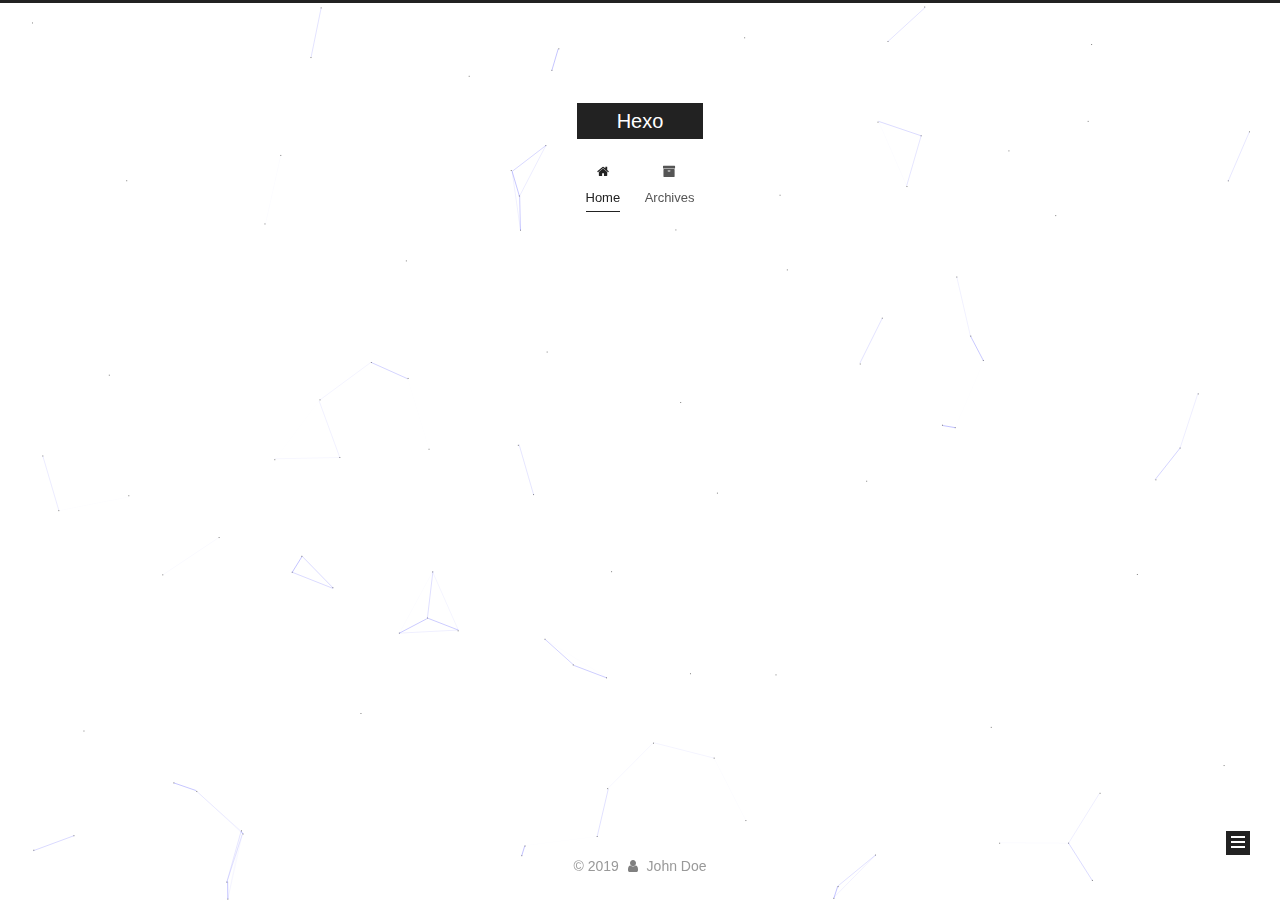
==== commit d486bd70: "Site updated: 2019-02-12 16:19:40" ====
--- a/index.html
+++ b/index.html
@@ -14,7 +14,7 @@
   
 
 
-<html class="theme-next muse use-motion" lang="zh-CN">
+<html class="theme-next muse use-motion" lang="">
 <head><meta name="generator" content="Hexo 3.8.0">
   <meta charset="UTF-8">
 <meta http-equiv="X-UA-Compatible" content="IE=edge">
@@ -46,21 +46,21 @@
 
 
 
-<link rel="stylesheet" href="foxinboxcyh/github.io/lib/font-awesome/css/font-awesome.min.css?v=4.6.2">
-
-<link rel="stylesheet" href="foxinboxcyh/github.io/css/main.css?v=7.0.0">
-
-
-  <link rel="apple-touch-icon" sizes="180x180" href="foxinboxcyh/github.io/images/apple-touch-icon-next.png?v=7.0.0">
-
-
-  <link rel="icon" type="image/png" sizes="32x32" href="foxinboxcyh/github.io/images/favicon-32x32-next.png?v=7.0.0">
-
-
-  <link rel="icon" type="image/png" sizes="16x16" href="foxinboxcyh/github.io/images/favicon-16x16-next.png?v=7.0.0">
-
-
-  <link rel="mask-icon" href="foxinboxcyh/github.io/images/logo.svg?v=7.0.0" color="#222">
+<link rel="stylesheet" href="/lib/font-awesome/css/font-awesome.min.css?v=4.6.2">
+
+<link rel="stylesheet" href="/css/main.css?v=7.0.0">
+
+
+  <link rel="apple-touch-icon" sizes="180x180" href="/images/apple-touch-icon-next.png?v=7.0.0">
+
+
+  <link rel="icon" type="image/png" sizes="32x32" href="/images/favicon-32x32-next.png?v=7.0.0">
+
+
+  <link rel="icon" type="image/png" sizes="16x16" href="/images/favicon-16x16-next.png?v=7.0.0">
+
+
+  <link rel="mask-icon" href="/images/logo.svg?v=7.0.0" color="#222">
 
 
 
@@ -71,7 +71,7 @@
 <script id="hexo.configurations">
   var NexT = window.NexT || {};
   var CONFIG = {
-    root: 'foxinboxcyh/github.io/',
+    root: '/',
     scheme: 'Muse',
     version: '7.0.0',
     sidebar: {"position":"left","display":"post","offset":12,"b2t":false,"scrollpercent":false,"onmobile":false},
@@ -97,12 +97,12 @@
 
 
   <meta property="og:type" content="website">
-<meta property="og:title" content="黑猫爱白狐">
+<meta property="og:title" content="Hexo">
 <meta property="og:url" content="http://yoursite.com/index.html">
-<meta property="og:site_name" content="黑猫爱白狐">
-<meta property="og:locale" content="zh-CN">
+<meta property="og:site_name" content="Hexo">
+<meta property="og:locale" content="default">
 <meta name="twitter:card" content="summary">
-<meta name="twitter:title" content="黑猫爱白狐">
+<meta name="twitter:title" content="Hexo">
 
 
 
@@ -119,7 +119,7 @@
   };
 </script>
 
-  <title>黑猫爱白狐</title>
+  <title>Hexo</title>
   
 
 
@@ -160,7 +160,7 @@
 
 </head>
 
-<body itemscope="" itemtype="http://schema.org/WebPage" lang="zh-CN">
+<body itemscope="" itemtype="http://schema.org/WebPage" lang="default">
 
   
   
@@ -177,9 +177,9 @@
     
 
     <div class="custom-logo-site-title">
-      <a href="foxinboxcyh/github.io/" class="brand" rel="start">
+      <a href="/" class="brand" rel="start">
         <span class="logo-line-before"><i></i></span>
-        <span class="site-title">黑猫爱白狐</span>
+        <span class="site-title">Hexo</span>
         <span class="logo-line-after"><i></i></span>
       </a>
     </div>
@@ -188,7 +188,7 @@
   </div>
 
   <div class="site-nav-toggle">
-    <button aria-label="切换导航栏">
+    <button aria-label="Toggle navigation bar">
       <span class="btn-bar"></span>
       <span class="btn-bar"></span>
       <span class="btn-bar"></span>
@@ -206,17 +206,17 @@
         
         
           
-          <li class="menu-item menu-item-home">
-
-    
-    
-    
-      
-    
-
-    
-
-    <a href="foxinboxcyh/github.io/" rel="section"><i class="menu-item-icon fa fa-fw fa-home"></i> <br>首页</a>
+          <li class="menu-item menu-item-home menu-item-active">
+
+    
+    
+    
+      
+    
+
+    
+
+    <a href="/" rel="section"><i class="menu-item-icon fa fa-fw fa-home"></i> <br>Home</a>
 
   </li>
         
@@ -233,7 +233,7 @@
 
     
 
-    <a href="foxinboxcyh/github.io/archives/" rel="section"><i class="menu-item-icon fa fa-fw fa-archive"></i> <br>归档</a>
+    <a href="/archives/" rel="section"><i class="menu-item-icon fa fa-fw fa-archive"></i> <br>Archives</a>
 
   </li>
 
@@ -285,16 +285,16 @@
   
   
   <div class="post-block">
-    <link itemprop="mainEntityOfPage" href="http://yoursite.comfoxinboxcyh/github.io/2019/02/12/第一篇/">
+    <link itemprop="mainEntityOfPage" href="http://yoursite.com/2019/02/12/第一篇/">
 
     <span hidden itemprop="author" itemscope="" itemtype="http://schema.org/Person">
-      <meta itemprop="name" content="CYH">
+      <meta itemprop="name" content="John Doe">
       <meta itemprop="description" content="">
-      <meta itemprop="image" content="foxinboxcyh/github.io/images/avatar.gif">
+      <meta itemprop="image" content="/images/avatar.gif">
     </span>
 
     <span hidden itemprop="publisher" itemscope="" itemtype="http://schema.org/Organization">
-      <meta itemprop="name" content="黑猫爱白狐">
+      <meta itemprop="name" content="Hexo">
     </span>
 
     
@@ -305,7 +305,7 @@
           <h1 class="post-title" itemprop="name headline">
                 
                 
-                <a href="foxinboxcyh/github.io/2019/02/12/第一篇/" class="post-title-link" itemprop="url">第一篇</a>
+                <a href="/2019/02/12/第一篇/" class="post-title-link" itemprop="url">第一篇</a>
               
             
           </h1>
@@ -323,14 +323,14 @@
                 <i class="fa fa-calendar-o"></i>
               </span>
               
-                <span class="post-meta-item-text">发表于</span>
+                <span class="post-meta-item-text">Posted on</span>
               
 
               
                 
               
 
-              <time title="创建时间：2019-02-12 15:27:08 / 修改时间：15:28:57" itemprop="dateCreated datePublished" datetime="2019-02-12T15:27:08+08:00">2019-02-12</time>
+              <time title="Created: 2019-02-12 15:27:08 / Modified: 15:28:57" itemprop="dateCreated datePublished" datetime="2019-02-12T15:27:08+08:00">2019-02-12</time>
             
 
             
@@ -446,7 +446,7 @@
         <div class="site-overview">
           <div class="site-author motion-element" itemprop="author" itemscope="" itemtype="http://schema.org/Person">
             
-              <p class="site-author-name" itemprop="name">CYH</p>
+              <p class="site-author-name" itemprop="name">John Doe</p>
               <p class="site-description motion-element" itemprop="description"></p>
           </div>
 
@@ -455,10 +455,10 @@
               
                 <div class="site-state-item site-state-posts">
                 
-                  <a href="foxinboxcyh/github.io/archives/">
+                  <a href="/archives/">
                 
                     <span class="site-state-item-count">1</span>
-                    <span class="site-state-item-name">日志</span>
+                    <span class="site-state-item-name">posts</span>
                   </a>
                 </div>
               
@@ -504,7 +504,7 @@
   <span class="with-love" id="animate">
     <i class="fa fa-user"></i>
   </span>
-  <span class="author" itemprop="copyrightHolder">CYH</span>
+  <span class="author" itemprop="copyrightHolder">John Doe</span>
 
   
 
@@ -567,53 +567,53 @@
     
     
   
-  <script color="0,0,255" opacity="0.5" zindex="-1" count="99" src="foxinboxcyh/github.io/lib/canvas-nest/canvas-nest.min.js"></script>
-
-
-
-
-
-
-
-
-
-
-
-
-
-  
-  <script src="foxinboxcyh/github.io/lib/jquery/index.js?v=2.1.3"></script>
-
-  
-  <script src="foxinboxcyh/github.io/lib/velocity/velocity.min.js?v=1.2.1"></script>
-
-  
-  <script src="foxinboxcyh/github.io/lib/velocity/velocity.ui.min.js?v=1.2.1"></script>
-
-
-  
-
-
-  <script src="foxinboxcyh/github.io/js/src/utils.js?v=7.0.0"></script>
-
-  <script src="foxinboxcyh/github.io/js/src/motion.js?v=7.0.0"></script>
-
-
-
-  
-  
-
-
-  <script src="foxinboxcyh/github.io/js/src/schemes/muse.js?v=7.0.0"></script>
-
-
-
-  
-
-  
-
-
-  <script src="foxinboxcyh/github.io/js/src/bootstrap.js?v=7.0.0"></script>
+  <script color="0,0,255" opacity="0.5" zindex="-1" count="99" src="/lib/canvas-nest/canvas-nest.min.js"></script>
+
+
+
+
+
+
+
+
+
+
+
+
+
+  
+  <script src="/lib/jquery/index.js?v=2.1.3"></script>
+
+  
+  <script src="/lib/velocity/velocity.min.js?v=1.2.1"></script>
+
+  
+  <script src="/lib/velocity/velocity.ui.min.js?v=1.2.1"></script>
+
+
+  
+
+
+  <script src="/js/src/utils.js?v=7.0.0"></script>
+
+  <script src="/js/src/motion.js?v=7.0.0"></script>
+
+
+
+  
+  
+
+
+  <script src="/js/src/schemes/muse.js?v=7.0.0"></script>
+
+
+
+  
+
+  
+
+
+  <script src="/js/src/bootstrap.js?v=7.0.0"></script>
 
 
 
--- a/css/main.css
+++ b/css/main.css
@@ -0,0 +1,2637 @@
+/* normalize.css v3.0.2 | MIT License | git.io/normalize */
+html {
+  font-family: sans-serif; /* 1 */
+  -ms-text-size-adjust: 100%; /* 2 */
+  -webkit-text-size-adjust: 100%; /* 2 */
+}
+body {
+  margin: 0;
+}
+article,
+aside,
+details,
+figcaption,
+figure,
+footer,
+header,
+hgroup,
+main,
+menu,
+nav,
+section,
+summary {
+  display: block;
+}
+audio,
+canvas,
+progress,
+video {
+  display: inline-block; /* 1 */
+  vertical-align: baseline; /* 2 */
+}
+audio:not([controls]) {
+  display: none;
+  height: 0;
+}
+[hidden],
+template {
+  display: none;
+}
+a {
+  background-color: transparent;
+}
+a:active,
+a:hover {
+  outline: 0;
+}
+abbr[title] {
+  border-bottom: 1px dotted;
+}
+b,
+strong {
+  font-weight: bold;
+}
+dfn {
+  font-style: italic;
+}
+h1 {
+  font-size: 2em;
+  margin: 0.67em 0;
+}
+mark {
+  background: #ff0;
+  color: #000;
+}
+small {
+  font-size: 80%;
+}
+sub,
+sup {
+  font-size: 75%;
+  line-height: 0;
+  position: relative;
+  vertical-align: baseline;
+}
+sup {
+  top: -0.5em;
+}
+sub {
+  bottom: -0.25em;
+}
+img {
+  border: 0;
+}
+svg:not(:root) {
+  overflow: hidden;
+}
+figure {
+  margin: 1em 40px;
+}
+hr {
+  -moz-box-sizing: content-box;
+  box-sizing: content-box;
+  height: 0;
+}
+pre {
+  overflow: auto;
+}
+code,
+kbd,
+pre,
+samp {
+  font-family: monospace, monospace;
+  font-size: 1em;
+}
+button,
+input,
+optgroup,
+select,
+textarea {
+  color: inherit; /* 1 */
+  font: inherit; /* 2 */
+  margin: 0; /* 3 */
+}
+button {
+  overflow: visible;
+}
+button,
+select {
+  text-transform: none;
+}
+button,
+html input[type="button"],
+input[type="reset"],
+input[type="submit"] {
+  -webkit-appearance: button; /* 2 */
+  cursor: pointer; /* 3 */
+}
+button[disabled],
+html input[disabled] {
+  cursor: default;
+}
+button::-moz-focus-inner,
+input::-moz-focus-inner {
+  border: 0;
+  padding: 0;
+}
+input {
+  line-height: normal;
+}
+input[type="checkbox"],
+input[type="radio"] {
+  box-sizing: border-box; /* 1 */
+  padding: 0; /* 2 */
+}
+input[type="number"]::-webkit-inner-spin-button,
+input[type="number"]::-webkit-outer-spin-button {
+  height: auto;
+}
+input[type="search"] {
+  -webkit-appearance: textfield; /* 1 */
+  -moz-box-sizing: content-box;
+  -webkit-box-sizing: content-box; /* 2 */
+  box-sizing: content-box;
+}
+input[type="search"]::-webkit-search-cancel-button,
+input[type="search"]::-webkit-search-decoration {
+  -webkit-appearance: none;
+}
+fieldset {
+  border: 1px solid #c0c0c0;
+  margin: 0 2px;
+  padding: 0.35em 0.625em 0.75em;
+}
+legend {
+  border: 0; /* 1 */
+  padding: 0; /* 2 */
+}
+textarea {
+  overflow: auto;
+}
+optgroup {
+  font-weight: bold;
+}
+table {
+  border-collapse: collapse;
+  border-spacing: 0;
+}
+td,
+th {
+  padding: 0;
+}
+::selection {
+  background: #262a30;
+  color: #fff;
+}
+body {
+  position: relative;
+  font-family: 'Lato', "PingFang SC", "Microsoft YaHei", sans-serif;
+  font-size: 14px;
+  line-height: 2;
+  color: #555;
+  background: #fff;
+}
+@media (max-width: 767px) {
+  body {
+    padding-right: 0 !important;
+  }
+}
+@media (min-width: 768px) and (max-width: 991px) {
+  body {
+    padding-right: 0 !important;
+  }
+}
+@media (min-width: 1200px) {
+  body {
+    font-size: 16px;
+  }
+}
+h1,
+h2,
+h3,
+h4,
+h5,
+h6 {
+  margin: 0;
+  padding: 0;
+  font-weight: bold;
+  line-height: 1.5;
+  font-family: 'Lato', "PingFang SC", "Microsoft YaHei", sans-serif;
+}
+h1,
+h2,
+h3,
+h4,
+h5,
+h6 {
+  margin: 20px 0 15px;
+}
+h1 {
+  font-size: 22px;
+}
+h1 code {
+  font-size: 22px;
+}
+@media (max-width: 767px) {
+  h1 {
+    font-size: 18px;
+  }
+  h1 code {
+    font-size: 18px;
+  }
+}
+h2 {
+  font-size: 20px;
+}
+h2 code {
+  font-size: 20px;
+}
+@media (max-width: 767px) {
+  h2 {
+    font-size: 16px;
+  }
+  h2 code {
+    font-size: 16px;
+  }
+}
+h3 {
+  font-size: 18px;
+}
+h3 code {
+  font-size: 18px;
+}
+@media (max-width: 767px) {
+  h3 {
+    font-size: 14px;
+  }
+  h3 code {
+    font-size: 14px;
+  }
+}
+h4 {
+  font-size: 16px;
+}
+h4 code {
+  font-size: 16px;
+}
+@media (max-width: 767px) {
+  h4 {
+    font-size: 12px;
+  }
+  h4 code {
+    font-size: 12px;
+  }
+}
+h5 {
+  font-size: 14px;
+}
+h5 code {
+  font-size: 14px;
+}
+@media (max-width: 767px) {
+  h5 {
+    font-size: 10px;
+  }
+  h5 code {
+    font-size: 10px;
+  }
+}
+h6 {
+  font-size: 12px;
+}
+h6 code {
+  font-size: 12px;
+}
+@media (max-width: 767px) {
+  h6 {
+    font-size: 8px;
+  }
+  h6 code {
+    font-size: 8px;
+  }
+}
+p {
+  margin: 0 0 20px 0;
+}
+a,
+span.exturl {
+  overflow-wrap: break-word;
+  word-wrap: break-word;
+  background-color: transparent;
+  color: #555;
+  text-decoration: none;
+  outline: none;
+  border-bottom: 1px solid #999;
+  cursor: pointer;
+}
+a:hover,
+span.exturl:hover {
+  color: #222;
+  border-bottom-color: #222;
+}
+blockquote {
+  margin: 0;
+  padding: 0;
+}
+img {
+  display: block;
+  margin: auto;
+  max-width: 100%;
+  height: auto;
+}
+hr {
+  margin: 40px 0;
+  height: 3px;
+  border: none;
+  background-color: #ddd;
+  background-image: repeating-linear-gradient(-45deg, #fff, #fff 4px, transparent 4px, transparent 8px);
+}
+blockquote {
+  padding: 0 15px;
+  color: #666;
+  border-left: 4px solid #ddd;
+}
+blockquote cite::before {
+  content: "-";
+  padding: 0 5px;
+}
+dt {
+  font-weight: 700;
+}
+dd {
+  margin: 0;
+  padding: 0;
+}
+kbd {
+  border: 1px solid #ccc;
+  border-radius: 0.2em;
+  box-shadow: 0.1em 0.1em 0.2em rgba(0,0,0,0.1);
+  background-color: #f9f9f9;
+  font-family: inherit;
+  background-image: -webkit-linear-gradient(top, #eee, #fff, #eee);
+  padding: 0.1em 0.3em;
+  white-space: nowrap;
+}
+.text-left {
+  text-align: left;
+}
+.text-center {
+  text-align: center;
+}
+.text-right {
+  text-align: right;
+}
+.text-justify {
+  text-align: justify;
+}
+.text-nowrap {
+  white-space: nowrap;
+}
+.text-lowercase {
+  text-transform: lowercase;
+}
+.text-uppercase {
+  text-transform: uppercase;
+}
+.text-capitalize {
+  text-transform: capitalize;
+}
+.center-block {
+  display: block;
+  margin-left: auto;
+  margin-right: auto;
+}
+.clearfix:before,
+.clearfix:after {
+  content: " ";
+  display: table;
+}
+.clearfix:after {
+  clear: both;
+}
+.pullquote {
+  width: 45%;
+}
+.pullquote.left {
+  float: left;
+  margin-left: 5px;
+  margin-right: 10px;
+}
+.pullquote.right {
+  float: right;
+  margin-left: 10px;
+  margin-right: 5px;
+}
+.affix.affix.affix {
+  position: fixed;
+}
+.translation {
+  margin-top: -20px;
+  font-size: 14px;
+  color: #999;
+}
+.scrollbar-measure {
+  width: 100px;
+  height: 100px;
+  overflow: scroll;
+  position: absolute;
+  top: -9999px;
+}
+.use-motion .motion-element {
+  opacity: 0;
+}
+.table-container {
+  margin: 20px 0;
+  overflow: auto;
+  -webkit-overflow-scrolling: touch;
+}
+table {
+  width: 100%;
+  border-collapse: collapse;
+  border-spacing: 0;
+  font-size: 14px;
+}
+table>tbody>tr:nth-of-type(odd) {
+  background-color: #f9f9f9;
+}
+table>tbody>tr:hover {
+  background-color: #f5f5f5;
+}
+caption,
+th,
+td {
+  padding: 8px;
+  text-align: left;
+  vertical-align: middle;
+  font-weight: normal;
+}
+th,
+td {
+  border: 1px solid #ddd;
+  border-bottom: 3px solid #ddd;
+}
+th {
+  padding-bottom: 10px;
+  font-weight: 700;
+}
+td {
+  border-bottom-width: 1px;
+}
+html,
+body {
+  height: 100%;
+}
+.container {
+  position: relative;
+}
+.header-inner {
+  margin: 0 auto;
+  padding: 100px 0 70px;
+  width: 700px;
+}
+@media (min-width: 1200px) {
+  .container .header-inner {
+    width: 800px;
+  }
+}
+@media (min-width: 1600px) {
+  .container .header-inner {
+    width: 900px;
+  }
+}
+.main-inner {
+  margin: 0 auto;
+  width: 700px;
+}
+@media (min-width: 1200px) {
+  .container .main-inner {
+    width: 800px;
+  }
+}
+@media (min-width: 1600px) {
+  .container .main-inner {
+    width: 900px;
+  }
+}
+.footer {
+  padding: 20px 0;
+}
+.footer-inner {
+  box-sizing: border-box;
+  margin: 0px auto;
+  width: 700px;
+}
+@media (min-width: 1200px) {
+  .container .footer-inner {
+    width: 800px;
+  }
+}
+@media (min-width: 1600px) {
+  .container .footer-inner {
+    width: 900px;
+  }
+}
+pre,
+.highlight {
+  overflow: auto;
+  margin: 20px 0;
+  padding: 0;
+  font-size: 14px;
+  color: #4d4d4c;
+  background: #f7f7f7;
+  line-height: 1.6;
+}
+pre,
+code {
+  font-family: consolas, Menlo, "PingFang SC", "Microsoft YaHei", monospace;
+}
+code {
+  overflow-wrap: break-word;
+  word-wrap: break-word;
+  padding: 2px 4px;
+  color: #555;
+  background: #eee;
+  border-radius: 3px;
+  font-size: 14px;
+}
+pre {
+  padding: 10px;
+}
+pre code {
+  padding: 0;
+  color: #4d4d4c;
+  background: none;
+  text-shadow: none;
+}
+.highlight {
+  border-radius: 1px;
+}
+.highlight pre {
+  border: none;
+  margin: 0;
+  padding: 10px 0;
+}
+.highlight table {
+  margin: 0;
+  width: auto;
+  border: none;
+}
+.highlight td {
+  border: none;
+  padding: 0;
+}
+.highlight figcaption {
+  font-size: 1em;
+  color: #4d4d4c;
+  line-height: 1em;
+  margin-bottom: 1em;
+  margin: 0em;
+  padding: 0.5em;
+  background: #eee;
+  border-bottom: 1px solid #e9e9e9;
+}
+.highlight figcaption:before,
+.highlight figcaption:after {
+  content: " ";
+  display: table;
+}
+.highlight figcaption:after {
+  clear: both;
+}
+.highlight figcaption a {
+  float: right;
+  color: #4d4d4c;
+}
+.highlight figcaption a:hover {
+  border-bottom-color: #4d4d4c;
+}
+.highlight .gutter pre {
+  padding-left: 10px;
+  padding-right: 10px;
+  color: #869194;
+  text-align: right;
+  background-color: #eff2f3;
+}
+.highlight .code pre {
+  width: 100%;
+  padding-left: 10px;
+  padding-right: 10px;
+  background-color: #f7f7f7;
+}
+.highlight .line {
+  height: 20px;
+}
+.gutter {
+  -webkit-user-select: none;
+  -moz-user-select: none;
+  -ms-user-select: none;
+  user-select: none;
+}
+.gist table {
+  width: auto;
+}
+.gist table td {
+  border: none;
+}
+pre .deletion {
+  background: #fdd;
+}
+pre .addition {
+  background: #dfd;
+}
+pre .meta {
+  color: #8959a8;
+}
+pre .comment {
+  color: #8e908c;
+}
+pre .variable,
+pre .attribute,
+pre .tag,
+pre .name,
+pre .regexp,
+pre .ruby .constant,
+pre .xml .tag .title,
+pre .xml .pi,
+pre .xml .doctype,
+pre .html .doctype,
+pre .css .id,
+pre .css .class,
+pre .css .pseudo {
+  color: #c82829;
+}
+pre .number,
+pre .preprocessor,
+pre .built_in,
+pre .builtin-name,
+pre .literal,
+pre .params,
+pre .constant,
+pre .command {
+  color: #f5871f;
+}
+pre .ruby .class .title,
+pre .css .rules .attribute,
+pre .string,
+pre .symbol,
+pre .value,
+pre .inheritance,
+pre .header,
+pre .ruby .symbol,
+pre .xml .cdata,
+pre .special,
+pre .formula {
+  color: #718c00;
+}
+pre .title,
+pre .css .hexcolor {
+  color: #3e999f;
+}
+pre .function,
+pre .python .decorator,
+pre .python .title,
+pre .ruby .function .title,
+pre .ruby .title .keyword,
+pre .perl .sub,
+pre .javascript .title,
+pre .coffeescript .title {
+  color: #4271ae;
+}
+pre .keyword,
+pre .javascript .function {
+  color: #8959a8;
+}
+.posts-expand .post-body img.full-image {
+  border: none;
+}
+.blockquote-center,
+.page-home .post-type-quote blockquote,
+.page-post-detail .post-type-quote blockquote {
+  position: relative;
+  margin: 40px 0;
+  padding: 0;
+  border-left: none;
+  text-align: center;
+}
+.blockquote-center::before,
+.page-home .post-type-quote blockquote::before,
+.page-post-detail .post-type-quote blockquote::before,
+.blockquote-center::after,
+.page-home .post-type-quote blockquote::after,
+.page-post-detail .post-type-quote blockquote::after {
+  position: absolute;
+  content: ' ';
+  display: block;
+  width: 100%;
+  height: 24px;
+  opacity: 0.2;
+  background-repeat: no-repeat;
+  background-position: 0 -6px;
+  background-size: 22px 22px;
+}
+.blockquote-center::before,
+.page-home .post-type-quote blockquote::before,
+.page-post-detail .post-type-quote blockquote::before {
+  top: -20px;
+  background-image: url("../images/quote-l.svg");
+  border-top: 1px solid #ccc;
+}
+.blockquote-center::after,
+.page-home .post-type-quote blockquote::after,
+.page-post-detail .post-type-quote blockquote::after {
+  bottom: -20px;
+  background-image: url("../images/quote-r.svg");
+  border-bottom: 1px solid #ccc;
+  background-position: 100% 8px;
+}
+.blockquote-center p,
+.page-home .post-type-quote blockquote p,
+.page-post-detail .post-type-quote blockquote p,
+.blockquote-center div,
+.page-home .post-type-quote blockquote div,
+.page-post-detail .post-type-quote blockquote div {
+  text-align: center;
+}
+.post .post-body .group-picture img {
+  box-sizing: border-box;
+  padding: 0 3px;
+  border: none;
+}
+.post .group-picture-row {
+  overflow: hidden;
+  margin-top: 6px;
+}
+.post .group-picture-row:first-child {
+  margin-top: 0;
+}
+.post .group-picture-column {
+  float: left;
+}
+.page-post-detail .post-body .group-picture-column {
+  float: none;
+  margin-top: 10px;
+  width: auto !important;
+}
+.page-post-detail .post-body .group-picture-column img {
+  margin: 0 auto;
+}
+.page-archive .group-picture-container {
+  overflow: hidden;
+}
+.page-archive .group-picture-row {
+  float: left;
+}
+.page-archive .group-picture-row:first-child {
+  margin-top: 6px;
+}
+.page-archive .group-picture-column {
+  max-width: 150px;
+  max-height: 150px;
+}
+.post-body .note {
+  position: relative;
+  padding: 15px;
+  margin-bottom: 20px;
+  border: 1px solid #eee;
+  border-left-width: 5px;
+  border-radius: 3px;
+}
+.post-body .note h2,
+.post-body .note h3,
+.post-body .note h4,
+.post-body .note h5,
+.post-body .note h6 {
+  margin-top: 0;
+  margin-bottom: 0;
+  border-bottom: initial;
+  padding-top: 0 !important;
+}
+.post-body .note p:first-child,
+.post-body .note ul:first-child,
+.post-body .note ol:first-child,
+.post-body .note table:first-child,
+.post-body .note pre:first-child,
+.post-body .note blockquote:first-child {
+  margin-top: 0;
+}
+.post-body .note p:last-child,
+.post-body .note ul:last-child,
+.post-body .note ol:last-child,
+.post-body .note table:last-child,
+.post-body .note pre:last-child,
+.post-body .note blockquote:last-child {
+  margin-bottom: 0;
+}
+.post-body .note.default {
+  border-left-color: #777;
+}
+.post-body .note.default h2,
+.post-body .note.default h3,
+.post-body .note.default h4,
+.post-body .note.default h5,
+.post-body .note.default h6 {
+  color: #777;
+}
+.post-body .note.primary {
+  border-left-color: #6f42c1;
+}
+.post-body .note.primary h2,
+.post-body .note.primary h3,
+.post-body .note.primary h4,
+.post-body .note.primary h5,
+.post-body .note.primary h6 {
+  color: #6f42c1;
+}
+.post-body .note.info {
+  border-left-color: #428bca;
+}
+.post-body .note.info h2,
+.post-body .note.info h3,
+.post-body .note.info h4,
+.post-body .note.info h5,
+.post-body .note.info h6 {
+  color: #428bca;
+}
+.post-body .note.success {
+  border-left-color: #5cb85c;
+}
+.post-body .note.success h2,
+.post-body .note.success h3,
+.post-body .note.success h4,
+.post-body .note.success h5,
+.post-body .note.success h6 {
+  color: #5cb85c;
+}
+.post-body .note.warning {
+  border-left-color: #f0ad4e;
+}
+.post-body .note.warning h2,
+.post-body .note.warning h3,
+.post-body .note.warning h4,
+.post-body .note.warning h5,
+.post-body .note.warning h6 {
+  color: #f0ad4e;
+}
+.post-body .note.danger {
+  border-left-color: #d9534f;
+}
+.post-body .note.danger h2,
+.post-body .note.danger h3,
+.post-body .note.danger h4,
+.post-body .note.danger h5,
+.post-body .note.danger h6 {
+  color: #d9534f;
+}
+.post-body .label {
+  display: inline;
+  padding: 0 2px;
+  white-space: nowrap;
+}
+.post-body .label.default {
+  background-color: #f0f0f0;
+}
+.post-body .label.primary {
+  background-color: #efe6f7;
+}
+.post-body .label.info {
+  background-color: #e5f2f8;
+}
+.post-body .label.success {
+  background-color: #e7f4e9;
+}
+.post-body .label.warning {
+  background-color: #fcf6e1;
+}
+.post-body .label.danger {
+  background-color: #fae8eb;
+}
+.post-body .tabs {
+  position: relative;
+  display: block;
+  margin-bottom: 20px;
+  padding-top: 10px;
+}
+.post-body .tabs ul.nav-tabs {
+  margin: 0;
+  padding: 0;
+  display: flex;
+  margin-bottom: -1px;
+}
+@media (max-width: 413px) {
+  .post-body .tabs ul.nav-tabs {
+    display: block;
+    margin-bottom: 5px;
+  }
+}
+.post-body .tabs ul.nav-tabs li.tab {
+  list-style-type: none !important;
+  margin: 0 0.25em 0 0;
+  border-top: 3px solid transparent;
+  border-left: 1px solid transparent;
+  border-right: 1px solid transparent;
+}
+@media (max-width: 413px) {
+  .post-body .tabs ul.nav-tabs li.tab {
+    margin: initial;
+    border-top: 1px solid transparent;
+    border-left: 3px solid transparent;
+    border-right: 1px solid transparent;
+    border-bottom: 1px solid transparent;
+  }
+}
+.post-body .tabs ul.nav-tabs li.tab a {
+  outline: 0;
+  border-bottom: initial;
+  display: block;
+  line-height: 1.8em;
+  padding: 0.25em 0.75em;
+  transition-duration: 0.2s;
+  transition-timing-function: ease-out;
+  transition-delay: 0s;
+}
+.post-body .tabs ul.nav-tabs li.tab a i {
+  width: 1.285714285714286em;
+}
+.post-body .tabs ul.nav-tabs li.tab.active {
+  border-top: 3px solid #fc6423;
+  border-left: 1px solid #ddd;
+  border-right: 1px solid #ddd;
+  background-color: #fff;
+}
+@media (max-width: 413px) {
+  .post-body .tabs ul.nav-tabs li.tab.active {
+    border-top: 1px solid #ddd;
+    border-left: 3px solid #fc6423;
+    border-right: 1px solid #ddd;
+    border-bottom: 1px solid #ddd;
+  }
+}
+.post-body .tabs ul.nav-tabs li.tab.active a {
+  cursor: default;
+  color: #555;
+}
+.post-body .tabs .tab-content {
+  background-color: #fff;
+}
+.post-body .tabs .tab-content .tab-pane {
+  border: 1px solid #ddd;
+  padding: 20px 20px 0 20px;
+}
+.post-body .tabs .tab-content .tab-pane:not(.active) {
+  display: none !important;
+}
+.post-body .tabs .tab-content .tab-pane.active {
+  display: block !important;
+}
+.btn {
+  display: inline-block;
+  padding: 0 20px;
+  font-size: 14px;
+  color: #fff;
+  background: #222;
+  border: 2px solid #222;
+  text-decoration: none;
+  border-radius: 0;
+  transition-property: background-color;
+  transition-duration: 0.2s;
+  transition-timing-function: ease-in-out;
+  transition-delay: 0s;
+  line-height: 2;
+}
+.btn:hover {
+  border-color: #222;
+  color: #222;
+  background: #fff;
+}
+.btn +.btn {
+  margin: 0 0 8px 8px;
+}
+.btn .fa-fw {
+  width: 1.285714285714286em;
+  text-align: left;
+}
+.btn-bar {
+  display: block;
+  width: 22px;
+  height: 2px;
+  background: #555;
+  border-radius: 1px;
+}
+.btn-bar+.btn-bar {
+  margin-top: 4px;
+}
+.pagination {
+  margin: 120px 0 40px;
+  text-align: center;
+  border-top: 1px solid #eee;
+}
+.page-number-basic,
+.pagination .prev,
+.pagination .next,
+.pagination .page-number,
+.pagination .space {
+  display: inline-block;
+  position: relative;
+  top: -1px;
+  margin: 0 10px;
+  padding: 0 11px;
+}
+@media (max-width: 767px) {
+  .page-number-basic,
+  .pagination .prev,
+  .pagination .next,
+  .pagination .page-number,
+  .pagination .space {
+    margin: 0 5px;
+  }
+}
+.pagination .prev,
+.pagination .next,
+.pagination .page-number {
+  border-bottom: 0;
+  border-top: 1px solid #eee;
+  transition-property: border-color;
+  transition-duration: 0.2s;
+  transition-timing-function: ease-in-out;
+  transition-delay: 0s;
+}
+.pagination .prev:hover,
+.pagination .next:hover,
+.pagination .page-number:hover {
+  border-top-color: #222;
+}
+.pagination .space {
+  padding: 0;
+  margin: 0;
+}
+.pagination .prev {
+  margin-left: 0;
+}
+.pagination .next {
+  margin-right: 0;
+}
+.pagination .page-number.current {
+  color: #fff;
+  background: #ccc;
+  border-top-color: #ccc;
+}
+@media (max-width: 767px) {
+  .pagination {
+    border-top: none;
+  }
+  .pagination .prev,
+  .pagination .next,
+  .pagination .page-number {
+    margin-bottom: 10px;
+    border-top: 0;
+    border-bottom: 1px solid #eee;
+    padding: 0 10px;
+  }
+  .pagination .prev:hover,
+  .pagination .next:hover,
+  .pagination .page-number:hover {
+    border-bottom-color: #222;
+  }
+}
+.comments {
+  margin: 60px 20px 0;
+}
+.tag-cloud {
+  text-align: center;
+}
+.tag-cloud a {
+  display: inline-block;
+  margin: 10px;
+}
+.tag-cloud a:hover {
+  color: #222 !important;
+}
+.back-to-top {
+  box-sizing: border-box;
+  position: fixed;
+  bottom: -100px;
+  right: 30px;
+  z-index: 1050;
+  padding: 0 6px;
+  width: 24px;
+  background: #222;
+  font-size: 12px;
+  opacity: 1;
+  color: #fff;
+  cursor: pointer;
+  text-align: center;
+  -webkit-transform: translateZ(0);
+  transition-property: bottom;
+  transition-duration: 0.2s;
+  transition-timing-function: ease-in-out;
+  transition-delay: 0s;
+}
+@media (min-width: 768px) and (max-width: 991px) {
+  .back-to-top {
+    display: none !important;
+  }
+}
+@media (max-width: 767px) {
+  .back-to-top {
+    display: none !important;
+  }
+}
+.back-to-top.back-to-top-on {
+  bottom: 19px;
+}
+.header {
+  background: transparent;
+}
+.header-inner {
+  position: relative;
+}
+.headband {
+  height: 3px;
+  background: #222;
+}
+.site-meta {
+  margin: 0;
+  text-align: center;
+}
+@media (max-width: 767px) {
+  .site-meta {
+    text-align: center;
+  }
+}
+.brand {
+  position: relative;
+  display: inline-block;
+  padding: 0 40px;
+  color: #fff;
+  background: #222;
+  border-bottom: none;
+}
+.brand:hover {
+  color: #fff;
+}
+.logo {
+  display: inline-block;
+  margin-right: 5px;
+  line-height: 36px;
+  vertical-align: top;
+}
+.site-title {
+  display: inline-block;
+  vertical-align: top;
+  line-height: 36px;
+  font-size: 20px;
+  font-weight: normal;
+  font-family: 'Lato', "PingFang SC", "Microsoft YaHei", sans-serif;
+}
+.site-subtitle {
+  margin-top: 10px;
+  font-size: 13px;
+  color: #999;
+}
+.use-motion .brand {
+  opacity: 0;
+}
+.use-motion .logo,
+.use-motion .site-title,
+.use-motion .site-subtitle,
+.use-motion .custom-logo-image {
+  opacity: 0;
+  position: relative;
+  top: -10px;
+}
+.site-nav-toggle {
+  display: none;
+  position: absolute;
+  top: 10px;
+  left: 10px;
+}
+@media (max-width: 767px) {
+  .site-nav-toggle {
+    display: block;
+  }
+}
+.site-nav-toggle button {
+  margin-top: 2px;
+  padding: 9px 10px;
+  background: transparent;
+  border: none;
+}
+@media (max-width: 767px) {
+  .site-nav {
+    display: none;
+    margin: 0 -10px;
+    padding: 0 10px;
+    clear: both;
+    border-top: 1px solid #ddd;
+  }
+}
+@media (min-width: 768px) and (max-width: 991px) {
+  .site-nav {
+    display: block !important;
+  }
+}
+@media (min-width: 992px) {
+  .site-nav {
+    display: block !important;
+  }
+}
+.menu {
+  margin-top: 20px;
+  padding-left: 0;
+  text-align: center;
+}
+.menu .menu-item {
+  display: inline-block;
+  margin: 0 10px;
+  list-style: none;
+}
+@media screen and (max-width: 767px) {
+  .menu .menu-item {
+    margin-top: 10px;
+  }
+}
+.menu .menu-item a,
+.menu .menu-item span.exturl {
+  display: block;
+  font-size: 13px;
+  line-height: inherit;
+  border-bottom: 1px solid transparent;
+  transition-property: border-color;
+  transition-duration: 0.2s;
+  transition-timing-function: ease-in-out;
+  transition-delay: 0s;
+}
+.menu .menu-item a:hover,
+.menu .menu-item span.exturl:hover {
+  border-bottom-color: #222;
+}
+.menu .menu-item .fa {
+  margin-right: 5px;
+}
+.use-motion .menu-item {
+  opacity: 0;
+}
+.post-body {
+  overflow-wrap: break-word;
+  word-wrap: break-word;
+  font-family: 'Lato', "PingFang SC", "Microsoft YaHei", sans-serif;
+}
+.post-body .exturl .fa {
+  font-size: 14px;
+  margin-left: 4px;
+}
+.post-body .fancybox img {
+  display: block !important;
+  margin: 0 auto;
+  cursor: pointer;
+  cursor: zoom-in;
+  cursor: -webkit-zoom-in;
+}
+.post-body .image-caption,
+.post-body .figure .caption {
+  margin: -20px auto 15px;
+  text-align: center;
+  font-size: 14px;
+  color: #999;
+  font-weight: bold;
+  line-height: 1;
+}
+.post-sticky-flag {
+  display: inline-block;
+  font-size: 16px;
+  -ms-transform: rotate(30deg);
+  -webkit-transform: rotate(30deg);
+  -moz-transform: rotate(30deg);
+  -ms-transform: rotate(30deg);
+  -o-transform: rotate(30deg);
+  transform: rotate(30deg);
+}
+.use-motion .post-block,
+.use-motion .pagination,
+.use-motion .comments {
+  opacity: 0;
+}
+.use-motion .post-header {
+  opacity: 0;
+}
+.use-motion .post-body {
+  opacity: 0;
+}
+.use-motion .collection-title {
+  opacity: 0;
+}
+.posts-expand {
+  padding-top: 40px;
+}
+@media (max-width: 767px) {
+  .posts-expand {
+    margin: 0 20px;
+  }
+  .post-body pre .gutter pre {
+    padding-right: 10px;
+  }
+  .post-body .highlight {
+    margin-left: 0px;
+    margin-right: 0px;
+    padding: 0;
+  }
+  .post-body .highlight .gutter pre {
+    padding-right: 10px;
+  }
+}
+@media (min-width: 992px) {
+  .posts-expand .post-body {
+    text-align: justify;
+  }
+}
+.posts-expand .post-body h2,
+.posts-expand .post-body h3,
+.posts-expand .post-body h4,
+.posts-expand .post-body h5,
+.posts-expand .post-body h6 {
+  padding-top: 10px;
+}
+.posts-expand .post-body h2 .header-anchor,
+.posts-expand .post-body h3 .header-anchor,
+.posts-expand .post-body h4 .header-anchor,
+.posts-expand .post-body h5 .header-anchor,
+.posts-expand .post-body h6 .header-anchor {
+  float: right;
+  margin-left: 10px;
+  color: #ccc;
+  border-bottom-style: none;
+  visibility: hidden;
+}
+.posts-expand .post-body h2 .header-anchor:hover,
+.posts-expand .post-body h3 .header-anchor:hover,
+.posts-expand .post-body h4 .header-anchor:hover,
+.posts-expand .post-body h5 .header-anchor:hover,
+.posts-expand .post-body h6 .header-anchor:hover {
+  color: inherit;
+}
+.posts-expand .post-body h2:hover .header-anchor,
+.posts-expand .post-body h3:hover .header-anchor,
+.posts-expand .post-body h4:hover .header-anchor,
+.posts-expand .post-body h5:hover .header-anchor,
+.posts-expand .post-body h6:hover .header-anchor {
+  visibility: visible;
+}
+.posts-expand .post-body ul > li {
+  list-style: circle;
+}
+.posts-expand .post-body img {
+  box-sizing: border-box;
+  margin: 0 auto 25px;
+  padding: 3px;
+  border: 1px solid #ddd;
+}
+@media (max-width: 767px) {
+  .posts-collapse {
+    margin: 0 20px;
+  }
+  .posts-collapse .post-title,
+  .posts-collapse .post-meta {
+    display: block;
+    width: auto;
+    text-align: left;
+  }
+}
+.posts-collapse {
+  position: relative;
+  z-index: 1010;
+  margin-left: 55px;
+}
+.posts-collapse::after {
+  content: " ";
+  position: absolute;
+  top: 20px;
+  left: 0;
+  margin-left: -2px;
+  width: 4px;
+  height: 100%;
+  background: #f5f5f5;
+  z-index: -1;
+}
+@media (max-width: 767px) {
+  .posts-collapse {
+    margin: 0 20px;
+  }
+}
+.posts-collapse .collection-title {
+  position: relative;
+  margin: 60px 0;
+}
+.posts-collapse .collection-title h1,
+.posts-collapse .collection-title h2 {
+  margin-left: 20px;
+}
+.posts-collapse .collection-title small {
+  color: #bbb;
+  margin-left: 5px;
+}
+.posts-collapse .collection-title::before {
+  content: " ";
+  position: absolute;
+  left: 0;
+  top: 50%;
+  margin-left: -4px;
+  margin-top: -4px;
+  width: 8px;
+  height: 8px;
+  background: #bbb;
+  border-radius: 50%;
+}
+.posts-collapse .post {
+  margin: 30px 0;
+}
+.posts-collapse .post-header {
+  position: relative;
+  transition-duration: 0.2s;
+  transition-timing-function: ease-in-out;
+  transition-delay: 0s;
+  transition-property: border;
+  border-bottom: 1px dashed #ccc;
+}
+.posts-collapse .post-header::before {
+  content: " ";
+  position: absolute;
+  left: 0;
+  top: 12px;
+  width: 6px;
+  height: 6px;
+  margin-left: -4px;
+  background: #bbb;
+  border-radius: 50%;
+  border: 1px solid #fff;
+  transition-duration: 0.2s;
+  transition-timing-function: ease-in-out;
+  transition-delay: 0s;
+  transition-property: background;
+}
+.posts-collapse .post-header:hover {
+  border-bottom-color: #666;
+}
+.posts-collapse .post-header:hover::before {
+  background: #222;
+}
+.posts-collapse .post-meta {
+  position: absolute;
+  font-size: 12px;
+  left: 20px;
+  top: 5px;
+}
+.posts-collapse .post-comments-count {
+  display: none;
+}
+.posts-collapse .post-title {
+  margin-left: 60px;
+  font-size: 16px;
+  font-weight: normal;
+  line-height: inherit;
+}
+.posts-collapse .post-title::after {
+  margin-left: 3px;
+  opacity: 0.6;
+}
+.posts-collapse .post-title a,
+.posts-collapse .post-title span.exturl {
+  color: #666;
+  border-bottom: none;
+}
+.page-home .post-type-quote .post-header,
+.page-post-detail .post-type-quote .post-header,
+.page-home .post-type-quote .post-tags,
+.page-post-detail .post-type-quote .post-tags {
+  display: none;
+}
+.posts-expand .post-title {
+  overflow-wrap: break-word;
+  word-wrap: break-word;
+  text-align: center;
+  font-weight: 400;
+}
+.posts-expand .post-title-link {
+  display: inline-block;
+  position: relative;
+  color: #555;
+  border-bottom: none;
+  line-height: 1.2;
+  vertical-align: top;
+}
+.posts-expand .post-title-link::before {
+  content: "";
+  position: absolute;
+  width: 100%;
+  height: 2px;
+  bottom: 0;
+  left: 0;
+  background-color: #000;
+  visibility: hidden;
+  -webkit-transform: scaleX(0);
+  -moz-transform: scaleX(0);
+  -ms-transform: scaleX(0);
+  -o-transform: scaleX(0);
+  transform: scaleX(0);
+  transition-duration: 0.2s;
+  transition-timing-function: ease-in-out;
+  transition-delay: 0s;
+}
+.posts-expand .post-title-link:hover::before {
+  visibility: visible;
+  -webkit-transform: scaleX(1);
+  -moz-transform: scaleX(1);
+  -ms-transform: scaleX(1);
+  -o-transform: scaleX(1);
+  transform: scaleX(1);
+}
+.posts-expand .post-title-link .fa {
+  font-size: 20px;
+  margin-left: 5px;
+}
+.posts-expand .post-meta {
+  margin: 3px 0 60px 0;
+  color: #999;
+  font-family: 'Lato', "PingFang SC", "Microsoft YaHei", sans-serif;
+  font-size: 12px;
+  text-align: center;
+}
+.posts-expand .post-meta .post-category-list {
+  display: inline-block;
+  margin: 0;
+  padding: 3px;
+}
+.posts-expand .post-meta .post-category-list-link {
+  color: #999;
+}
+.posts-expand .post-meta .post-description {
+  font-size: 14px;
+  margin-top: 2px;
+}
+.posts-expand .post-meta time {
+  border-bottom: 1px dashed #999;
+  cursor: help;
+}
+.post-meta-divider {
+  margin: 0 0.5em;
+}
+.post-meta-item-icon {
+  margin-right: 3px;
+}
+@media (min-width: 768px) and (max-width: 991px) {
+  .post-meta-item-icon {
+    display: inline-block;
+  }
+}
+@media (max-width: 767px) {
+  .post-meta-item-icon {
+    display: inline-block;
+  }
+}
+@media (min-width: 768px) and (max-width: 991px) {
+  .post-meta-item-text {
+    display: none;
+  }
+}
+@media (max-width: 767px) {
+  .post-meta-item-text {
+    display: none;
+  }
+}
+.post-button {
+  margin-top: 40px;
+}
+.posts-expand .post-tags {
+  margin-top: 40px;
+  text-align: center;
+}
+.posts-expand .post-tags a {
+  display: inline-block;
+  margin-right: 10px;
+  font-size: 13px;
+}
+.post-nav {
+  display: table;
+  margin-top: 15px;
+  width: 100%;
+  border-top: 1px solid #eee;
+}
+.post-nav-divider {
+  display: table-cell;
+  width: 10%;
+}
+.post-nav-item {
+  display: table-cell;
+  padding: 10px 0 0 0;
+  width: 45%;
+  vertical-align: top;
+}
+.post-nav-item a {
+  position: relative;
+  display: block;
+  line-height: 25px;
+  font-size: 14px;
+  color: #555;
+  border-bottom: none;
+}
+.post-nav-item a:hover {
+  color: #222;
+  border-bottom: none;
+}
+.post-nav-item a:active {
+  top: 2px;
+}
+.post-nav-item .fa {
+  font-size: 12px;
+  margin-right: 5px;
+}
+.post-nav-next a {
+  padding-left: 5px;
+}
+.post-nav-prev {
+  text-align: right;
+}
+.post-nav-prev a {
+  padding-right: 5px;
+}
+.post-nav-prev .fa {
+  margin-left: 5px;
+}
+.posts-expand .post-eof {
+  display: block;
+  margin: 80px auto 60px;
+  width: 8%;
+  height: 1px;
+  background: #ccc;
+  text-align: center;
+}
+.post:last-child .post-eof.post-eof.post-eof {
+  display: none;
+}
+.post-gallery {
+  display: table;
+  table-layout: fixed;
+  width: 100%;
+  border-collapse: separate;
+}
+.post-gallery-row {
+  display: table-row;
+}
+.post-gallery .post-gallery-img {
+  display: table-cell;
+  text-align: center;
+  vertical-align: middle;
+  border: none;
+}
+.post-gallery .post-gallery-img img {
+  max-width: 100%;
+  max-height: 100%;
+  border: none;
+}
+.fancybox-close,
+.fancybox-close:hover {
+  border: none;
+}
+.rtl.post-body p,
+.rtl.post-body a,
+.rtl.post-body h1,
+.rtl.post-body h2,
+.rtl.post-body h3,
+.rtl.post-body h4,
+.rtl.post-body h5,
+.rtl.post-body h6,
+.rtl.post-body li,
+.rtl.post-body ul,
+.rtl.post-body ol {
+  direction: rtl;
+  font-family: UKIJ Ekran;
+}
+.rtl.post-title {
+  font-family: UKIJ Ekran;
+}
+.sidebar {
+  position: fixed;
+  right: 0;
+  top: 0;
+  bottom: 0;
+  width: 0;
+  z-index: 1040;
+  box-shadow: inset 0 2px 6px #000;
+  background: #222;
+  -webkit-transform: translateZ(0);
+}
+.sidebar a,
+.sidebar .exturl {
+  color: #999;
+  border-bottom-color: #555;
+}
+.sidebar a:hover,
+.sidebar .exturl:hover {
+  color: #eee;
+}
+@media (min-width: 768px) and (max-width: 991px) {
+  .sidebar {
+    display: none !important;
+  }
+}
+@media (max-width: 767px) {
+  .sidebar {
+    display: none !important;
+  }
+}
+.sidebar-inner {
+  position: relative;
+  padding: 20px 10px;
+  color: #999;
+  text-align: center;
+}
+.site-overview-wrap {
+  overflow: hidden;
+}
+.site-overview {
+  overflow-y: auto;
+  overflow-x: hidden;
+}
+.cc-license {
+  margin-top: 10px;
+  text-align: center;
+}
+.cc-license .cc-opacity {
+  opacity: 0.7;
+  border-bottom: none;
+}
+.cc-license .cc-opacity:hover {
+  opacity: 0.9;
+}
+.cc-license img {
+  display: inline-block;
+}
+.sidebar-toggle {
+  position: fixed;
+  right: 30px;
+  bottom: 45px;
+  width: 14px;
+  height: 14px;
+  padding: 5px;
+  background: #222;
+  line-height: 0;
+  z-index: 1050;
+  cursor: pointer;
+  -webkit-transform: translateZ(0);
+}
+@media (min-width: 768px) and (max-width: 991px) {
+  .sidebar-toggle {
+    display: none !important;
+  }
+}
+@media (max-width: 767px) {
+  .sidebar-toggle {
+    display: none !important;
+  }
+}
+.sidebar-toggle-line {
+  position: relative;
+  display: inline-block;
+  vertical-align: top;
+  height: 2px;
+  width: 100%;
+  background: #fff;
+  margin-top: 3px;
+}
+.sidebar-toggle-line:first-child {
+  margin-top: 0;
+}
+.site-author-image {
+  display: block;
+  margin: 0 auto;
+  padding: 2px;
+  max-width: 96px;
+  height: auto;
+  border: 2px solid #333;
+  opacity: 1;
+}
+.site-author-name {
+  margin: 5px 0 0;
+  text-align: center;
+  color: #f5f5f5;
+  font-weight: normal;
+}
+.site-description {
+  margin-top: 5px;
+  text-align: center;
+  font-size: 14px;
+  color: #999;
+}
+.site-state {
+  overflow: hidden;
+  line-height: 1.4;
+  white-space: nowrap;
+  text-align: center;
+}
+.site-state-item {
+  display: inline-block;
+  padding: 0 15px;
+  border-left: 1px solid #333;
+}
+.site-state-item:first-child {
+  border-left: none;
+}
+.site-state-item a {
+  border-bottom: none;
+}
+.site-state-item-count {
+  display: block;
+  text-align: center;
+  color: inherit;
+  font-weight: 600;
+  font-size: 18px;
+}
+.site-state-item-name {
+  font-size: 13px;
+  color: inherit;
+}
+.feed-link {
+  margin-top: 20px;
+}
+.feed-link a {
+  display: inline-block;
+  padding: 0 15px;
+  color: #fc6423;
+  border: 1px solid #fc6423;
+  border-radius: 4px;
+}
+.feed-link a i {
+  color: #fc6423;
+  font-size: 14px;
+}
+.feed-link a:hover {
+  color: #fff;
+  background: #fc6423;
+}
+.feed-link a:hover i {
+  color: #fff;
+}
+.links-of-author {
+  margin-top: 20px;
+}
+.links-of-author a,
+.links-of-author .exturl {
+  display: inline-block;
+  vertical-align: middle;
+  margin-right: 10px;
+  margin-bottom: 10px;
+  border-bottom-color: #555;
+  font-size: 13px;
+}
+.links-of-author a:before,
+.links-of-author .exturl:before {
+  display: inline-block;
+  vertical-align: middle;
+  margin-right: 3px;
+  content: " ";
+  width: 4px;
+  height: 4px;
+  border-radius: 50%;
+  background: #ffcc59;
+}
+.links-of-blogroll {
+  font-size: 13px;
+}
+.links-of-blogroll-title {
+  margin-top: 20px;
+  font-size: 14px;
+  font-weight: 600;
+}
+.links-of-blogroll-list {
+  margin: 0;
+  padding: 0;
+  list-style: none;
+}
+.links-of-blogroll-item {
+  padding: 2px 10px;
+}
+.links-of-blogroll-item a,
+.links-of-blogroll-item span.exturl {
+  max-width: 280px;
+  box-sizing: border-box;
+  display: inline-block;
+  overflow: hidden;
+  white-space: nowrap;
+  text-overflow: ellipsis;
+}
+.sidebar-nav {
+  margin: 0 0 20px;
+  padding-left: 0;
+}
+.sidebar-nav li {
+  display: inline-block;
+  cursor: pointer;
+  border-bottom: 1px solid transparent;
+  font-size: 14px;
+  color: #555;
+}
+.sidebar-nav li:hover {
+  color: #f5f5f5;
+}
+.page-post-detail .sidebar-nav-toc {
+  padding: 0 5px;
+}
+.page-post-detail .sidebar-nav-overview {
+  margin-left: 10px;
+}
+.sidebar-nav .sidebar-nav-active {
+  color: #87daff;
+  border-bottom-color: #87daff;
+}
+.sidebar-nav .sidebar-nav-active:hover {
+  color: #87daff;
+}
+.sidebar-panel {
+  display: none;
+}
+.sidebar-panel-active {
+  display: block;
+}
+.post-toc-empty {
+  font-size: 14px;
+  color: #666;
+}
+.post-toc-wrap {
+  overflow: hidden;
+}
+.post-toc {
+  overflow: auto;
+}
+.post-toc ol {
+  margin: 0;
+  padding: 0 2px 5px 10px;
+  text-align: left;
+  list-style: none;
+  font-size: 14px;
+}
+.post-toc ol > ol {
+  padding-left: 0;
+}
+.post-toc ol a {
+  transition-duration: 0.2s;
+  transition-timing-function: ease-in-out;
+  transition-delay: 0s;
+  transition-property: all;
+  color: #999;
+  border-bottom-color: #555;
+}
+.post-toc ol a:hover {
+  color: #ccc;
+  border-bottom-color: #ccc;
+}
+.post-toc .nav-item {
+  overflow: hidden;
+  text-overflow: ellipsis;
+  white-space: nowrap;
+  line-height: 1.8;
+}
+.post-toc .nav .nav-child {
+  display: none;
+}
+.post-toc .nav .active > .nav-child {
+  display: block;
+}
+.post-toc .nav .active-current > .nav-child {
+  display: block;
+}
+.post-toc .nav .active-current > .nav-child > .nav-item {
+  display: block;
+}
+.post-toc .nav .active > a {
+  color: #87daff;
+  border-bottom-color: #87daff;
+}
+.post-toc .nav .active-current > a {
+  color: #87daff;
+}
+.post-toc .nav .active-current > a:hover {
+  color: #87daff;
+}
+.footer {
+  font-size: 14px;
+  color: #999;
+}
+.footer img {
+  border: none;
+}
+.footer-inner {
+  text-align: center;
+}
+.with-love {
+  display: inline-block;
+  margin: 0 5px;
+  color: #808080;
+}
+.powered-by,
+.theme-info {
+  display: inline-block;
+}
+@-moz-keyframes iconAnimate {
+  0%, 100% {
+    -webkit-transform: scale(1);
+    -moz-transform: scale(1);
+    -ms-transform: scale(1);
+    -o-transform: scale(1);
+    transform: scale(1);
+  }
+  10%, 30% {
+    -webkit-transform: scale(0.9);
+    -moz-transform: scale(0.9);
+    -ms-transform: scale(0.9);
+    -o-transform: scale(0.9);
+    transform: scale(0.9);
+  }
+  20%, 40%, 60%, 80% {
+    -webkit-transform: scale(1.1);
+    -moz-transform: scale(1.1);
+    -ms-transform: scale(1.1);
+    -o-transform: scale(1.1);
+    transform: scale(1.1);
+  }
+  50%, 70% {
+    -webkit-transform: scale(1.1);
+    -moz-transform: scale(1.1);
+    -ms-transform: scale(1.1);
+    -o-transform: scale(1.1);
+    transform: scale(1.1);
+  }
+}
+@-webkit-keyframes iconAnimate {
+  0%, 100% {
+    -webkit-transform: scale(1);
+    -moz-transform: scale(1);
+    -ms-transform: scale(1);
+    -o-transform: scale(1);
+    transform: scale(1);
+  }
+  10%, 30% {
+    -webkit-transform: scale(0.9);
+    -moz-transform: scale(0.9);
+    -ms-transform: scale(0.9);
+    -o-transform: scale(0.9);
+    transform: scale(0.9);
+  }
+  20%, 40%, 60%, 80% {
+    -webkit-transform: scale(1.1);
+    -moz-transform: scale(1.1);
+    -ms-transform: scale(1.1);
+    -o-transform: scale(1.1);
+    transform: scale(1.1);
+  }
+  50%, 70% {
+    -webkit-transform: scale(1.1);
+    -moz-transform: scale(1.1);
+    -ms-transform: scale(1.1);
+    -o-transform: scale(1.1);
+    transform: scale(1.1);
+  }
+}
+@-o-keyframes iconAnimate {
+  0%, 100% {
+    -webkit-transform: scale(1);
+    -moz-transform: scale(1);
+    -ms-transform: scale(1);
+    -o-transform: scale(1);
+    transform: scale(1);
+  }
+  10%, 30% {
+    -webkit-transform: scale(0.9);
+    -moz-transform: scale(0.9);
+    -ms-transform: scale(0.9);
+    -o-transform: scale(0.9);
+    transform: scale(0.9);
+  }
+  20%, 40%, 60%, 80% {
+    -webkit-transform: scale(1.1);
+    -moz-transform: scale(1.1);
+    -ms-transform: scale(1.1);
+    -o-transform: scale(1.1);
+    transform: scale(1.1);
+  }
+  50%, 70% {
+    -webkit-transform: scale(1.1);
+    -moz-transform: scale(1.1);
+    -ms-transform: scale(1.1);
+    -o-transform: scale(1.1);
+    transform: scale(1.1);
+  }
+}
+@keyframes iconAnimate {
+  0%, 100% {
+    -webkit-transform: scale(1);
+    -moz-transform: scale(1);
+    -ms-transform: scale(1);
+    -o-transform: scale(1);
+    transform: scale(1);
+  }
+  10%, 30% {
+    -webkit-transform: scale(0.9);
+    -moz-transform: scale(0.9);
+    -ms-transform: scale(0.9);
+    -o-transform: scale(0.9);
+    transform: scale(0.9);
+  }
+  20%, 40%, 60%, 80% {
+    -webkit-transform: scale(1.1);
+    -moz-transform: scale(1.1);
+    -ms-transform: scale(1.1);
+    -o-transform: scale(1.1);
+    transform: scale(1.1);
+  }
+  50%, 70% {
+    -webkit-transform: scale(1.1);
+    -moz-transform: scale(1.1);
+    -ms-transform: scale(1.1);
+    -o-transform: scale(1.1);
+    transform: scale(1.1);
+  }
+}
+.local-search-pop-overlay {
+  position: fixed;
+  width: 100%;
+  height: 100%;
+  top: 0;
+  left: 0;
+  z-index: 2080;
+  background-color: rgba(0,0,0,0.3);
+}
+.local-search-popup {
+  display: none;
+  position: fixed;
+  top: 10%;
+  left: 50%;
+  margin-left: -350px;
+  width: 700px;
+  height: 80%;
+  padding: 0;
+  background: #fff;
+  color: #333;
+  z-index: 9999;
+  border-radius: 5px;
+}
+@media (max-width: 767px) {
+  .local-search-popup {
+    padding: 0;
+    top: 0;
+    left: 0;
+    margin: 0;
+    width: 100%;
+    height: 100%;
+    border-radius: 0;
+  }
+}
+.local-search-popup ul.search-result-list {
+  padding: 0;
+  margin: 0 5px;
+}
+.local-search-popup p.search-result {
+  border-bottom: 1px dashed #ccc;
+  padding: 5px 0;
+}
+.local-search-popup a.search-result-title {
+  font-weight: bold;
+  font-size: 16px;
+}
+.local-search-popup .search-keyword {
+  border-bottom: 1px dashed #f00;
+  font-weight: bold;
+  color: #f00;
+}
+.local-search-popup .local-search-header {
+  padding: 5px;
+  height: 36px;
+  background: #f5f5f5;
+  border-top-left-radius: 5px;
+  border-top-right-radius: 5px;
+}
+.local-search-popup #local-search-result {
+  overflow: auto;
+  position: relative;
+  padding: 5px 25px;
+  height: calc(100% - 55px);
+}
+.local-search-popup .local-search-input-wrapper {
+  display: inline-block;
+  width: calc(100% - 90px);
+  height: 36px;
+  line-height: 36px;
+  padding: 0 5px;
+}
+.local-search-popup .local-search-input-wrapper input {
+  padding: 8px 0;
+  height: 20px;
+  display: block;
+  width: 100%;
+  outline: none;
+  border: none;
+  background: transparent;
+  vertical-align: middle;
+}
+.local-search-popup .search-icon,
+.local-search-popup .popup-btn-close {
+  display: inline-block;
+  font-size: 18px;
+  color: #999;
+  height: 36px;
+  width: 18px;
+  padding-left: 10px;
+  padding-right: 10px;
+}
+.local-search-popup .search-icon {
+  float: left;
+}
+.local-search-popup .popup-btn-close {
+  border-left: 1px solid #eee;
+  float: right;
+  cursor: pointer;
+}
+.local-search-popup #no-result {
+  position: absolute;
+  left: 50%;
+  top: 50%;
+  -webkit-transform: translate(-50%, -50%);
+  -webkit-transform: translate(-50%, -50%);
+  -moz-transform: translate(-50%, -50%);
+  -ms-transform: translate(-50%, -50%);
+  -o-transform: translate(-50%, -50%);
+  transform: translate(-50%, -50%);
+  color: #ccc;
+}
+.page-archive .archive-page-counter {
+  position: relative;
+  top: 3px;
+  left: 20px;
+}
+@media (max-width: 767px) {
+  .page-archive .archive-page-counter {
+    top: 5px;
+  }
+}
+.page-archive .posts-collapse .archive-move-on {
+  position: absolute;
+  top: 11px;
+  left: 0;
+  margin-left: -6px;
+  width: 10px;
+  height: 10px;
+  opacity: 0.5;
+  background: #555;
+  border: 1px solid #fff;
+  border-radius: 50%;
+}
+.page-archive .fa-external-link {
+  font-size: 15px;
+  margin-left: 5px;
+}
+.category-all-page .category-all-title {
+  text-align: center;
+}
+.category-all-page .category-all {
+  margin-top: 20px;
+}
+.category-all-page .category-list {
+  margin: 0;
+  padding: 0;
+  list-style: none;
+}
+.category-all-page .category-list-item {
+  margin: 5px 10px;
+}
+.category-all-page .category-list-count {
+  color: #bbb;
+}
+.category-all-page .category-list-count:before {
+  display: inline;
+  content: " (";
+}
+.category-all-page .category-list-count:after {
+  display: inline;
+  content: ") ";
+}
+.category-all-page .category-list-child {
+  padding-left: 10px;
+}
+#schedule ul#event-list {
+  padding-left: 30px;
+}
+#schedule ul#event-list hr {
+  margin: 20px 0 45px 0 !important;
+  background: #222;
+}
+#schedule ul#event-list hr:after {
+  display: inline-block;
+  content: 'NOW';
+  background: #222;
+  color: #fff;
+  font-weight: bold;
+  text-align: right;
+  padding: 0 5px;
+}
+#schedule ul#event-list li.event {
+  margin: 20px 0px;
+  background: #f9f9f9;
+  padding-left: 10px;
+  min-height: 40px;
+}
+#schedule ul#event-list li.event h2.event-summary {
+  margin: 0;
+  padding-bottom: 3px;
+}
+#schedule ul#event-list li.event h2.event-summary:before {
+  display: inline-block;
+  font-family: FontAwesome;
+  font-size: 8px;
+  content: '\f111';
+  vertical-align: middle;
+  margin-right: 25px;
+  color: #bbb;
+}
+#schedule ul#event-list li.event span.event-relative-time {
+  display: inline-block;
+  font-size: 12px;
+  font-weight: 400;
+  padding-left: 12px;
+  color: #bbb;
+}
+#schedule ul#event-list li.event span.event-details {
+  display: block;
+  color: #bbb;
+  margin-left: 56px;
+  padding-top: 3px;
+  padding-bottom: 6px;
+  text-indent: -24px;
+  line-height: 18px;
+}
+#schedule ul#event-list li.event span.event-details:before {
+  text-indent: 0;
+  display: inline-block;
+  width: 14px;
+  font-family: FontAwesome;
+  text-align: center;
+  margin-right: 9px;
+  color: #bbb;
+}
+#schedule ul#event-list li.event span.event-details.event-location:before {
+  content: '\f041';
+}
+#schedule ul#event-list li.event span.event-details.event-duration:before {
+  content: '\f017';
+}
+#schedule ul#event-list li.event-past {
+  background: #fcfcfc;
+  padding: 15px 0 15px 10px;
+}
+#schedule ul#event-list li.event-past > * {
+  opacity: 0.9;
+}
+#schedule ul#event-list li.event-past h2.event-summary {
+  color: #bbb;
+}
+#schedule ul#event-list li.event-past h2.event-summary:before {
+  color: #dfdfdf;
+}
+#schedule ul#event-list li.event-now {
+  background: #222;
+  color: #fff;
+  padding: 15px 0 15px 10px;
+}
+#schedule ul#event-list li.event-now h2.event-summary:before {
+  -webkit-transform: scale(1.2);
+  -moz-transform: scale(1.2);
+  -ms-transform: scale(1.2);
+  -o-transform: scale(1.2);
+  transform: scale(1.2);
+  color: #fff;
+  animation: dot-flash 1s alternate infinite ease-in-out;
+}
+#schedule ul#event-list li.event-now * {
+  color: #fff !important;
+}
+#schedule ul#event-list li.event-future {
+  background: #222;
+  color: #fff;
+  padding: 15px 0 15px 10px;
+}
+#schedule ul#event-list li.event-future h2.event-summary:before {
+  -webkit-transform: scale(1.2);
+  -moz-transform: scale(1.2);
+  -ms-transform: scale(1.2);
+  -o-transform: scale(1.2);
+  transform: scale(1.2);
+  color: #fff;
+  animation: dot-flash 1s alternate infinite ease-in-out;
+}
+#schedule ul#event-list li.event-future * {
+  color: #fff !important;
+}
+@-moz-keyframes dot-flash {
+  from {
+    opacity: 1;
+    -webkit-transform: scale(1.1);
+    -moz-transform: scale(1.1);
+    -ms-transform: scale(1.1);
+    -o-transform: scale(1.1);
+    transform: scale(1.1);
+  }
+  to {
+    opacity: 0;
+    -webkit-transform: scale(1);
+    -moz-transform: scale(1);
+    -ms-transform: scale(1);
+    -o-transform: scale(1);
+    transform: scale(1);
+  }
+}
+@-webkit-keyframes dot-flash {
+  from {
+    opacity: 1;
+    -webkit-transform: scale(1.1);
+    -moz-transform: scale(1.1);
+    -ms-transform: scale(1.1);
+    -o-transform: scale(1.1);
+    transform: scale(1.1);
+  }
+  to {
+    opacity: 0;
+    -webkit-transform: scale(1);
+    -moz-transform: scale(1);
+    -ms-transform: scale(1);
+    -o-transform: scale(1);
+    transform: scale(1);
+  }
+}
+@-o-keyframes dot-flash {
+  from {
+    opacity: 1;
+    -webkit-transform: scale(1.1);
+    -moz-transform: scale(1.1);
+    -ms-transform: scale(1.1);
+    -o-transform: scale(1.1);
+    transform: scale(1.1);
+  }
+  to {
+    opacity: 0;
+    -webkit-transform: scale(1);
+    -moz-transform: scale(1);
+    -ms-transform: scale(1);
+    -o-transform: scale(1);
+    transform: scale(1);
+  }
+}
+@keyframes dot-flash {
+  from {
+    opacity: 1;
+    -webkit-transform: scale(1.1);
+    -moz-transform: scale(1.1);
+    -ms-transform: scale(1.1);
+    -o-transform: scale(1.1);
+    transform: scale(1.1);
+  }
+  to {
+    opacity: 0;
+    -webkit-transform: scale(1);
+    -moz-transform: scale(1);
+    -ms-transform: scale(1);
+    -o-transform: scale(1);
+    transform: scale(1);
+  }
+}
+.page-post-detail .sidebar-toggle-line {
+  background: #87daff;
+}
+.page-post-detail .comments {
+  overflow: hidden;
+}
+ul.breadcrumb {
+  list-style: none;
+  margin: 1em 0;
+  padding: 0 2em;
+  text-align: center;
+  font-size: 12px;
+}
+ul.breadcrumb li {
+  display: inline;
+}
+ul.breadcrumb li+li:before {
+  padding: 0.5em;
+  font-weight: normal;
+  content: "/\00a0";
+}
+ul.breadcrumb li+li:last-child {
+  font-weight: bold;
+}
+@media (max-width: 767px) {
+  .header-inner,
+  .container .main-inner,
+  .footer-inner {
+    width: auto;
+  }
+}
+embed {
+  display: block;
+  margin: 0px auto 25px auto;
+}
+.custom-logo .site-meta-headline {
+  text-align: center;
+}
+.custom-logo .brand {
+  background: none;
+}
+.custom-logo .site-title {
+  margin: 10px auto 0;
+  font-size: 24px;
+  color: #222;
+}
+.custom-logo .site-title a {
+  border: none;
+}
+.custom-logo-image {
+  margin: 0 auto;
+  padding: 5px;
+  max-width: 150px;
+  background: #fff;
+}
+@media (max-width: 767px) {
+  .site-nav {
+    position: absolute;
+    left: 0;
+    top: 52px;
+    margin: 0;
+    width: 100%;
+    padding: 0;
+    background: #fff;
+    border-bottom: 1px solid #ddd;
+    z-index: 1030;
+  }
+}
+@media (max-width: 767px) {
+  .menu {
+    text-align: left;
+  }
+}
+.menu-item-active a,
+.menu .menu-item a:hover,
+.menu .menu-item span.exturl:hover {
+  border-bottom-color: #222 !important;
+  color: #222;
+}
+@media (max-width: 767px) {
+  .menu-item-active a,
+  .menu .menu-item a:hover,
+  .menu .menu-item span.exturl:hover {
+    border-bottom: 1px dotted #ddd !important;
+  }
+}
+@media (max-width: 767px) {
+  .menu .menu-item {
+    display: block;
+    margin: 0 10px;
+    vertical-align: top;
+  }
+}
+.menu .menu-item .badge {
+  display: inline-block;
+  padding: 1px 4px;
+  margin-left: 5px;
+  font-weight: 700;
+  line-height: 1;
+  text-align: center;
+  white-space: nowrap;
+  background-color: #eee;
+}
+@media (max-width: 767px) {
+  .menu .menu-item .badge {
+    float: right;
+    margin: 0.35em 0 0 0;
+  }
+}
+@media (max-width: 767px) {
+  .menu .menu-item br {
+    display: none;
+  }
+}
+@media (max-width: 767px) {
+  .menu .menu-item a,
+  .menu .menu-item span.exturl {
+    padding: 5px 10px;
+  }
+}
+@media (hover: none) {
+  .menu .menu-item a:hover,
+  .menu .menu-item span.exturl:hover {
+    border-bottom-color: transparent !important;
+  }
+}
+.menu .menu-item .fa {
+  margin-right: 0;
+}
+.site-search form {
+  display: none;
+}
+.links-of-blogroll-inline .links-of-blogroll-item {
+  display: inline-block;
+}
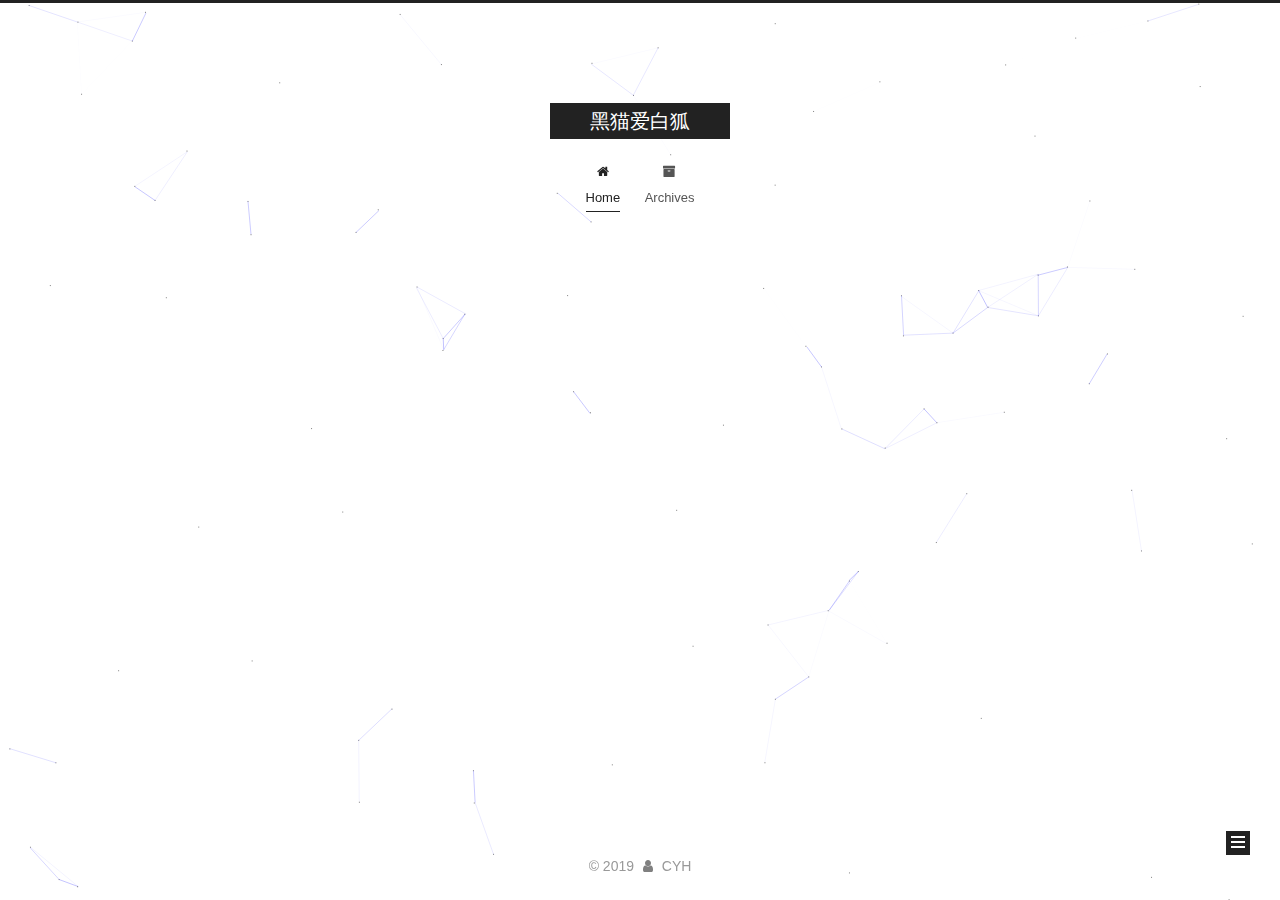
==== commit d90a0d5c: "Site updated: 2019-02-12 16:24:03" ====
--- a/index.html
+++ b/index.html
@@ -97,12 +97,12 @@
 
 
   <meta property="og:type" content="website">
-<meta property="og:title" content="Hexo">
+<meta property="og:title" content="黑猫爱白狐">
 <meta property="og:url" content="http://yoursite.com/index.html">
-<meta property="og:site_name" content="Hexo">
+<meta property="og:site_name" content="黑猫爱白狐">
 <meta property="og:locale" content="default">
 <meta name="twitter:card" content="summary">
-<meta name="twitter:title" content="Hexo">
+<meta name="twitter:title" content="黑猫爱白狐">
 
 
 
@@ -119,7 +119,7 @@
   };
 </script>
 
-  <title>Hexo</title>
+  <title>黑猫爱白狐</title>
   
 
 
@@ -179,7 +179,7 @@
     <div class="custom-logo-site-title">
       <a href="/" class="brand" rel="start">
         <span class="logo-line-before"><i></i></span>
-        <span class="site-title">Hexo</span>
+        <span class="site-title">黑猫爱白狐</span>
         <span class="logo-line-after"><i></i></span>
       </a>
     </div>
@@ -288,13 +288,13 @@
     <link itemprop="mainEntityOfPage" href="http://yoursite.com/2019/02/12/第一篇/">
 
     <span hidden itemprop="author" itemscope="" itemtype="http://schema.org/Person">
-      <meta itemprop="name" content="John Doe">
+      <meta itemprop="name" content="CYH">
       <meta itemprop="description" content="">
       <meta itemprop="image" content="/images/avatar.gif">
     </span>
 
     <span hidden itemprop="publisher" itemscope="" itemtype="http://schema.org/Organization">
-      <meta itemprop="name" content="Hexo">
+      <meta itemprop="name" content="黑猫爱白狐">
     </span>
 
     
@@ -446,7 +446,7 @@
         <div class="site-overview">
           <div class="site-author motion-element" itemprop="author" itemscope="" itemtype="http://schema.org/Person">
             
-              <p class="site-author-name" itemprop="name">John Doe</p>
+              <p class="site-author-name" itemprop="name">CYH</p>
               <p class="site-description motion-element" itemprop="description"></p>
           </div>
 
@@ -504,7 +504,7 @@
   <span class="with-love" id="animate">
     <i class="fa fa-user"></i>
   </span>
-  <span class="author" itemprop="copyrightHolder">John Doe</span>
+  <span class="author" itemprop="copyrightHolder">CYH</span>
 
   
 
--- a/css/main.css
+++ b/css/main.css
@@ -1891,7 +1891,7 @@
   width: 4px;
   height: 4px;
   border-radius: 50%;
-  background: #ffcc59;
+  background: #ff3262;
 }
 .links-of-blogroll {
   font-size: 13px;
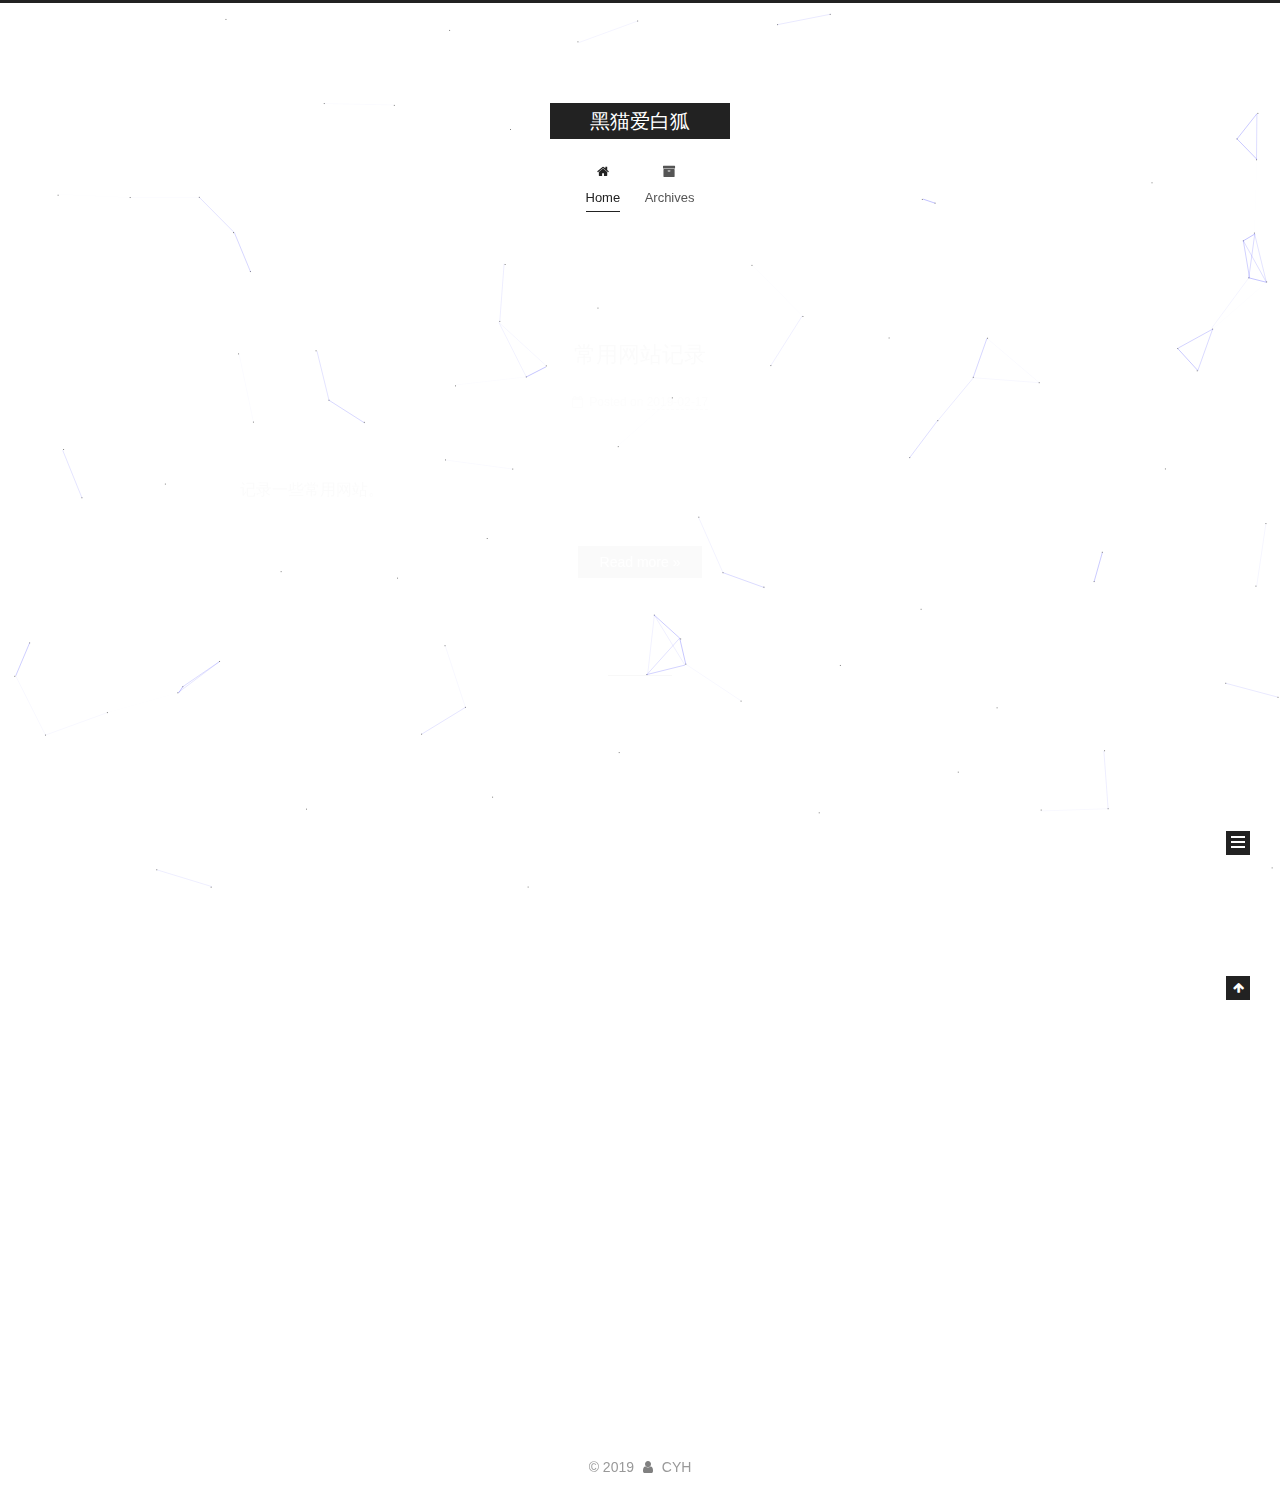
==== commit ee1f6e75: "Site updated: 2019-02-17 21:59:14" ====
--- a/index.html
+++ b/index.html
@@ -285,7 +285,7 @@
   
   
   <div class="post-block">
-    <link itemprop="mainEntityOfPage" href="http://yoursite.com/2019/02/12/第一篇/">
+    <link itemprop="mainEntityOfPage" href="http://yoursite.com/2019/02/17/常用网站记录/">
 
     <span hidden itemprop="author" itemscope="" itemtype="http://schema.org/Person">
       <meta itemprop="name" content="CYH">
@@ -305,7 +305,7 @@
           <h1 class="post-title" itemprop="name headline">
                 
                 
-                <a href="/2019/02/12/第一篇/" class="post-title-link" itemprop="url">第一篇</a>
+                <a href="/2019/02/17/常用网站记录/" class="post-title-link" itemprop="url">常用网站记录</a>
               
             
           </h1>
@@ -330,7 +330,7 @@
                 
               
 
-              <time title="Created: 2019-02-12 15:27:08 / Modified: 15:28:57" itemprop="dateCreated datePublished" datetime="2019-02-12T15:27:08+08:00">2019-02-12</time>
+              <time title="Created: 2019-02-17 21:30:17 / Modified: 21:58:59" itemprop="dateCreated datePublished" datetime="2019-02-17T21:30:17+08:00">2019-02-17</time>
             
 
             
@@ -370,11 +370,321 @@
 
       
         
-          
-            <p>这是我的第一篇文章，意味着新的开始，一切都是最初的样子。只想着重装是提升不了能力的，解决出现的各种问题才是根本。</p>
-<p>一起加油。</p>
-
-          
+          <p>记录一些常用网站。</p>
+          <!--noindex-->
+          
+            <div class="post-button text-center">
+              <a class="btn" href="/2019/02/17/常用网站记录/#more" rel="contents">
+                Read more &raquo;
+              </a>
+            </div>
+          
+          <!--/noindex-->
+        
+      
+    </div>
+
+    
+
+    
+    
+    
+
+    
+
+    
+      
+    
+    
+
+    
+
+    <footer class="post-footer">
+      
+
+      
+
+      
+
+      
+      
+        <div class="post-eof"></div>
+      
+    </footer>
+  </div>
+  
+  
+  
+  </article>
+
+
+    
+      
+
+  
+
+  
+  
+  
+
+  
+
+  <article class="post post-type-normal" itemscope="" itemtype="http://schema.org/Article">
+  
+  
+  
+  <div class="post-block">
+    <link itemprop="mainEntityOfPage" href="http://yoursite.com/2019/02/15/设计相关书籍/">
+
+    <span hidden itemprop="author" itemscope="" itemtype="http://schema.org/Person">
+      <meta itemprop="name" content="CYH">
+      <meta itemprop="description" content="">
+      <meta itemprop="image" content="/images/avatar.gif">
+    </span>
+
+    <span hidden itemprop="publisher" itemscope="" itemtype="http://schema.org/Organization">
+      <meta itemprop="name" content="黑猫爱白狐">
+    </span>
+
+    
+      <header class="post-header">
+
+        
+        
+          <h1 class="post-title" itemprop="name headline">
+                
+                
+                <a href="/2019/02/15/设计相关书籍/" class="post-title-link" itemprop="url">设计相关书籍</a>
+              
+            
+          </h1>
+        
+
+        <div class="post-meta">
+          <span class="post-time">
+
+            
+            
+            
+
+            
+              <span class="post-meta-item-icon">
+                <i class="fa fa-calendar-o"></i>
+              </span>
+              
+                <span class="post-meta-item-text">Posted on</span>
+              
+
+              
+                
+              
+
+              <time title="Created: 2019-02-15 14:40:11 / Modified: 15:11:28" itemprop="dateCreated datePublished" datetime="2019-02-15T14:40:11+08:00">2019-02-15</time>
+            
+
+            
+              
+
+              
+            
+          </span>
+
+          
+
+          
+            
+            
+          
+
+          
+          
+
+          
+
+          
+
+          
+
+        </div>
+      </header>
+    
+
+    
+    
+    
+    <div class="post-body" itemprop="articleBody">
+
+      
+      
+
+      
+        
+          <p>分享下有关于设计相关的书籍</p>
+<p>网上搜索了好多有关平面设计相关的书籍。在这里进行统一分享，不定期收集整理更新。</p>
+          <!--noindex-->
+          
+            <div class="post-button text-center">
+              <a class="btn" href="/2019/02/15/设计相关书籍/#more" rel="contents">
+                Read more &raquo;
+              </a>
+            </div>
+          
+          <!--/noindex-->
+        
+      
+    </div>
+
+    
+
+    
+    
+    
+
+    
+
+    
+      
+    
+    
+
+    
+
+    <footer class="post-footer">
+      
+
+      
+
+      
+
+      
+      
+        <div class="post-eof"></div>
+      
+    </footer>
+  </div>
+  
+  
+  
+  </article>
+
+
+    
+      
+
+  
+
+  
+  
+  
+
+  
+
+  <article class="post post-type-normal" itemscope="" itemtype="http://schema.org/Article">
+  
+  
+  
+  <div class="post-block">
+    <link itemprop="mainEntityOfPage" href="http://yoursite.com/2019/02/12/第一篇/">
+
+    <span hidden itemprop="author" itemscope="" itemtype="http://schema.org/Person">
+      <meta itemprop="name" content="CYH">
+      <meta itemprop="description" content="">
+      <meta itemprop="image" content="/images/avatar.gif">
+    </span>
+
+    <span hidden itemprop="publisher" itemscope="" itemtype="http://schema.org/Organization">
+      <meta itemprop="name" content="黑猫爱白狐">
+    </span>
+
+    
+      <header class="post-header">
+
+        
+        
+          <h1 class="post-title" itemprop="name headline">
+                
+                
+                <a href="/2019/02/12/第一篇/" class="post-title-link" itemprop="url">第一篇</a>
+              
+            
+          </h1>
+        
+
+        <div class="post-meta">
+          <span class="post-time">
+
+            
+            
+            
+
+            
+              <span class="post-meta-item-icon">
+                <i class="fa fa-calendar-o"></i>
+              </span>
+              
+                <span class="post-meta-item-text">Posted on</span>
+              
+
+              
+                
+              
+
+              <time title="Created: 2019-02-12 15:27:08 / Modified: 15:28:57" itemprop="dateCreated datePublished" datetime="2019-02-12T15:27:08+08:00">2019-02-12</time>
+            
+
+            
+              
+
+              
+            
+          </span>
+
+          
+
+          
+            
+            
+          
+
+          
+          
+
+          
+
+          
+
+          
+
+        </div>
+      </header>
+    
+
+    
+    
+    
+    <div class="post-body" itemprop="articleBody">
+
+      
+      
+
+      
+        
+          
+            <p>
+              这是我的第一篇文章，意味着新的开始，一切都是最初的样子。只想着重装是提升不了能力的，解决出现的各种问题才是根本。
+一起加油。
+
+              
+            </p>
+          <!--noindex-->
+          
+            <div class="post-button text-center">
+              <a class="btn" href="/2019/02/12/第一篇/#more" rel="contents">
+                Read more &raquo;
+              </a>
+            </div>
+          
+          <!--/noindex-->
         
       
     </div>
@@ -457,7 +767,7 @@
                 
                   <a href="/archives/">
                 
-                    <span class="site-state-item-count">1</span>
+                    <span class="site-state-item-count">3</span>
                     <span class="site-state-item-name">posts</span>
                   </a>
                 </div>
--- a/css/main.css
+++ b/css/main.css
@@ -1891,7 +1891,7 @@
   width: 4px;
   height: 4px;
   border-radius: 50%;
-  background: #ff3262;
+  background: #08e37a;
 }
 .links-of-blogroll {
   font-size: 13px;
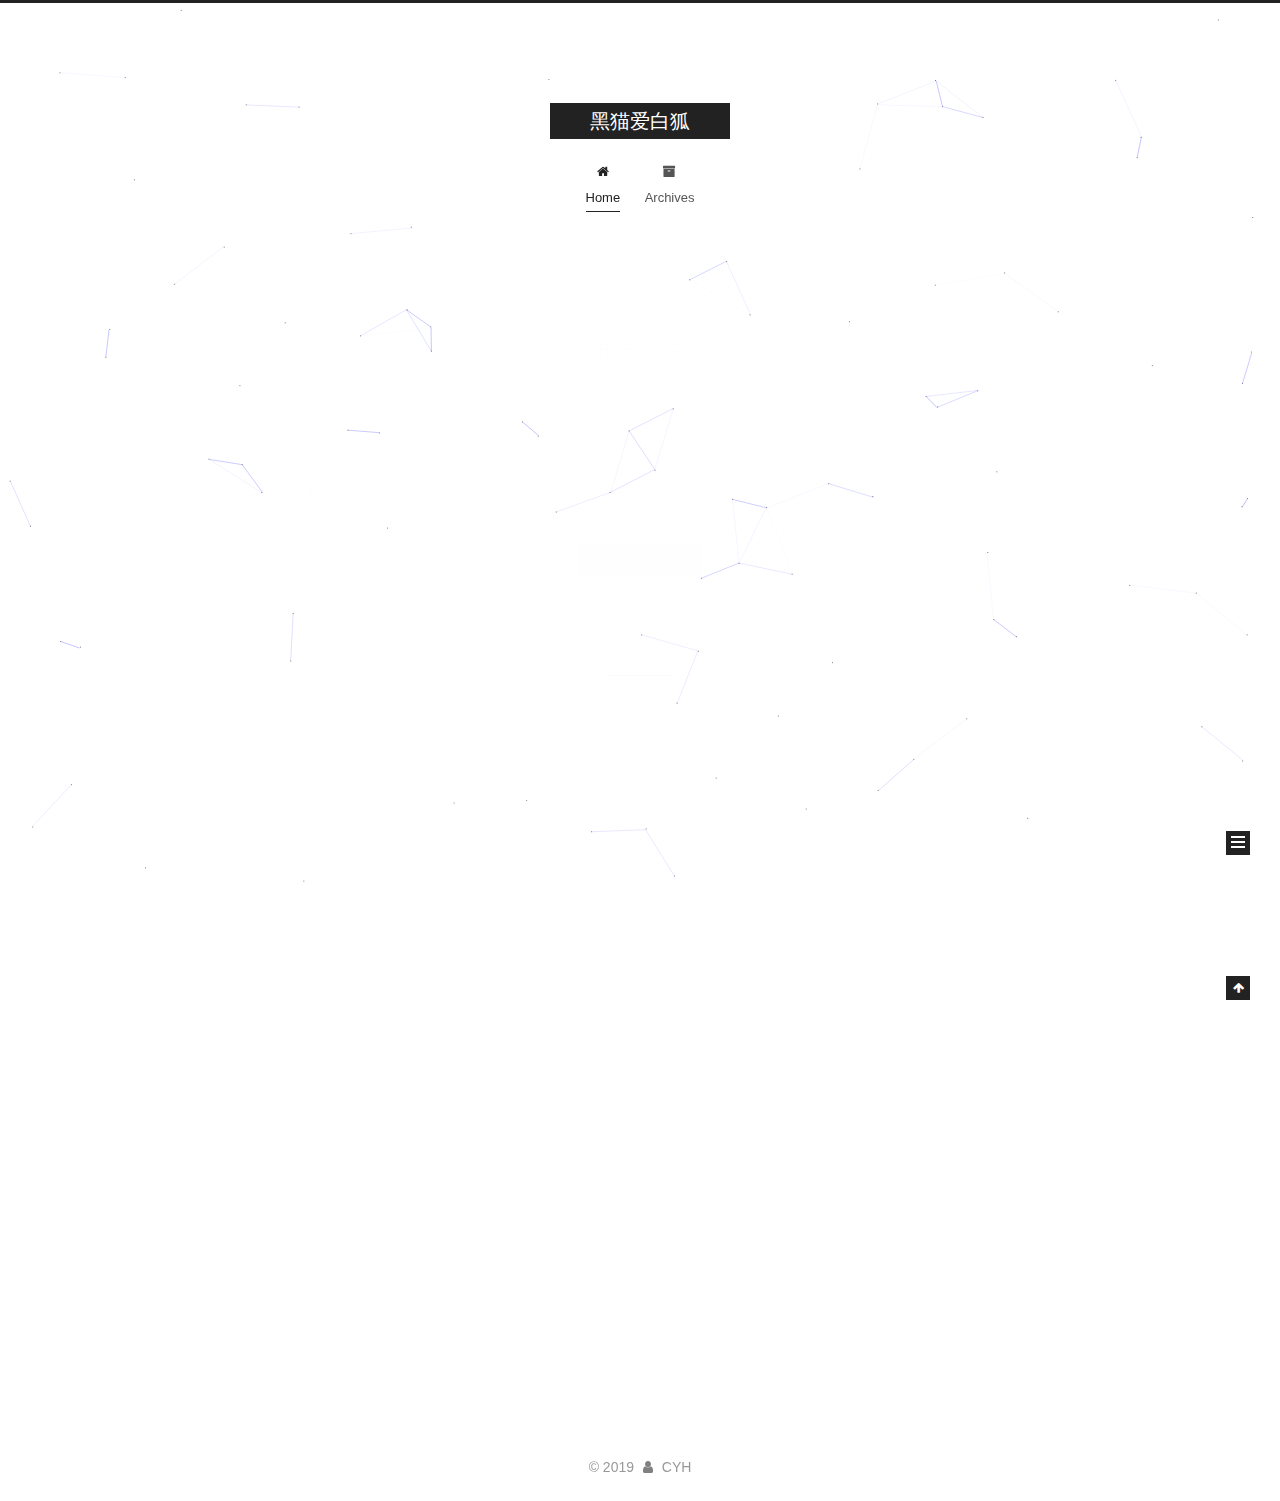
==== commit f8644498: "Site updated: 2019-02-17 22:01:05" ====
--- a/index.html
+++ b/index.html
@@ -330,7 +330,7 @@
                 
               
 
-              <time title="Created: 2019-02-17 21:30:17 / Modified: 21:58:59" itemprop="dateCreated datePublished" datetime="2019-02-17T21:30:17+08:00">2019-02-17</time>
+              <time title="Created: 2019-02-17 21:30:17 / Modified: 22:00:35" itemprop="dateCreated datePublished" datetime="2019-02-17T21:30:17+08:00">2019-02-17</time>
             
 
             
--- a/css/main.css
+++ b/css/main.css
@@ -1891,7 +1891,7 @@
   width: 4px;
   height: 4px;
   border-radius: 50%;
-  background: #08e37a;
+  background: #75ac03;
 }
 .links-of-blogroll {
   font-size: 13px;
